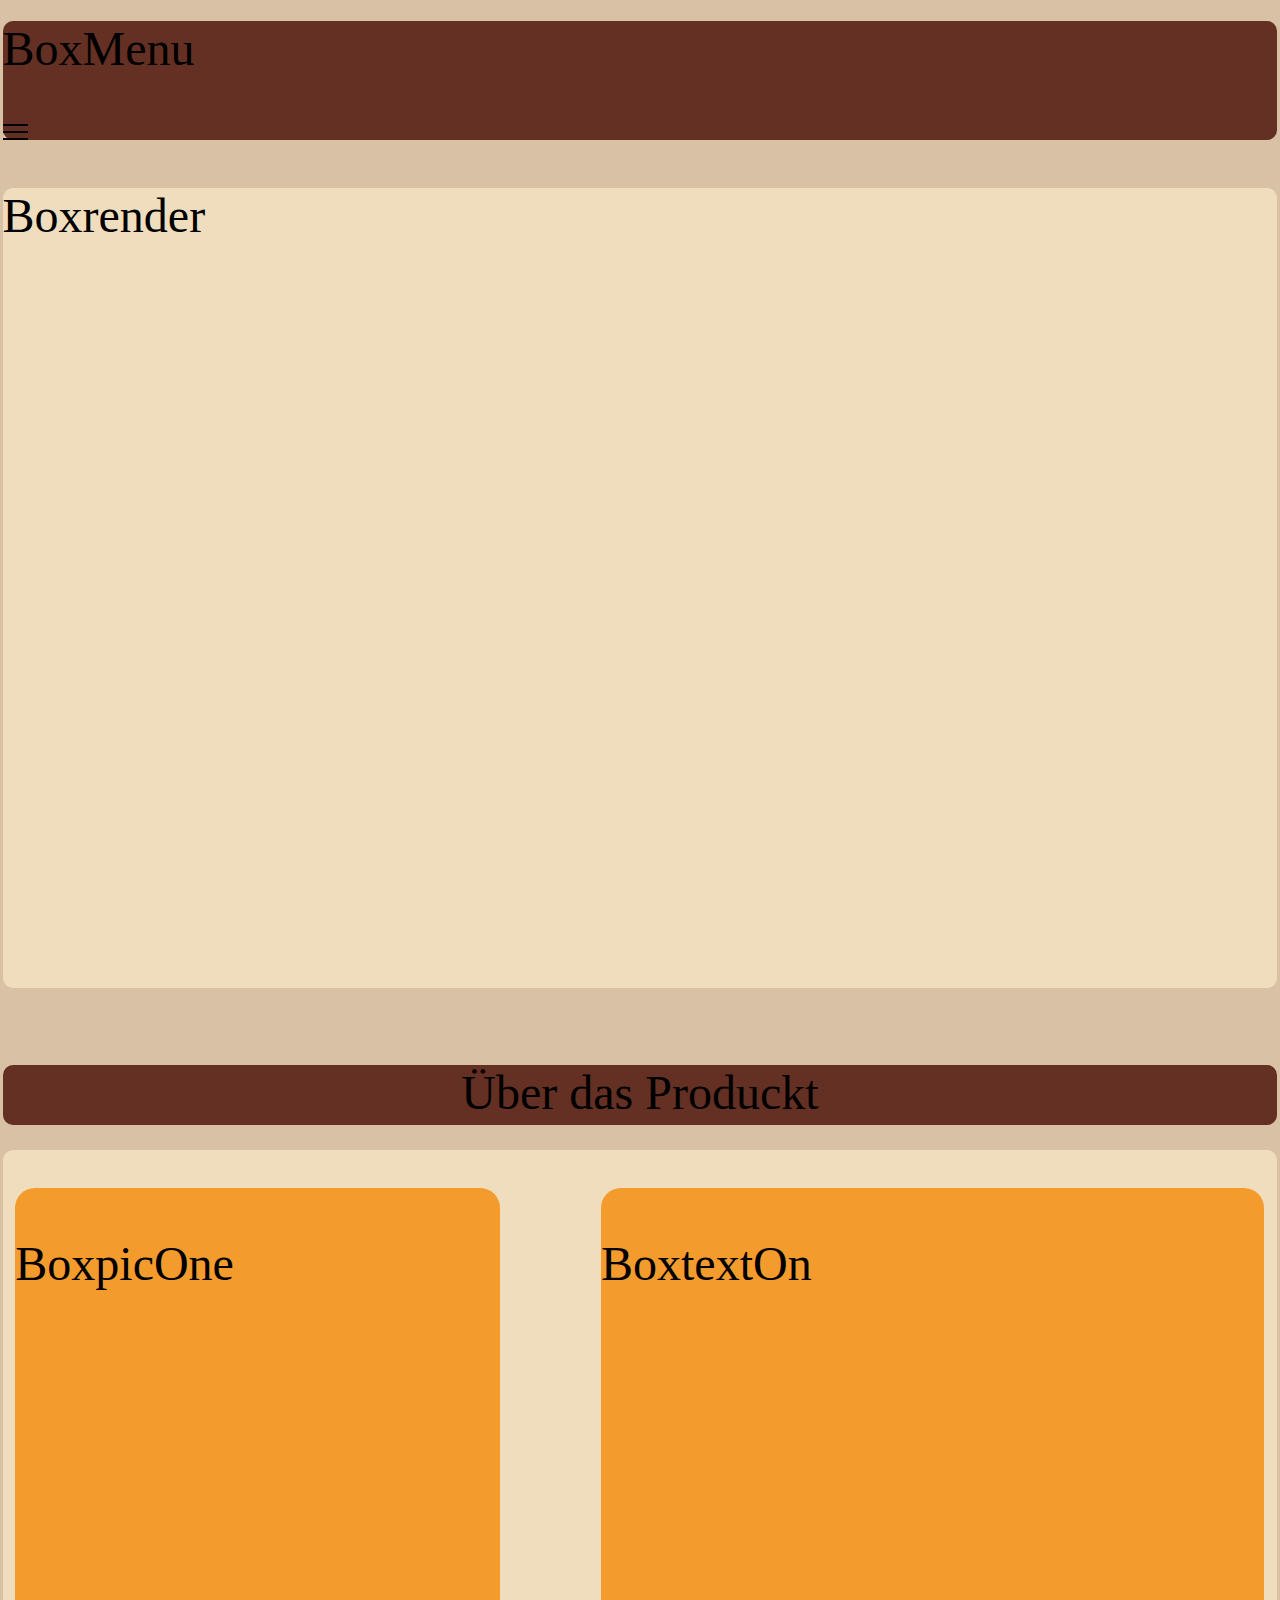
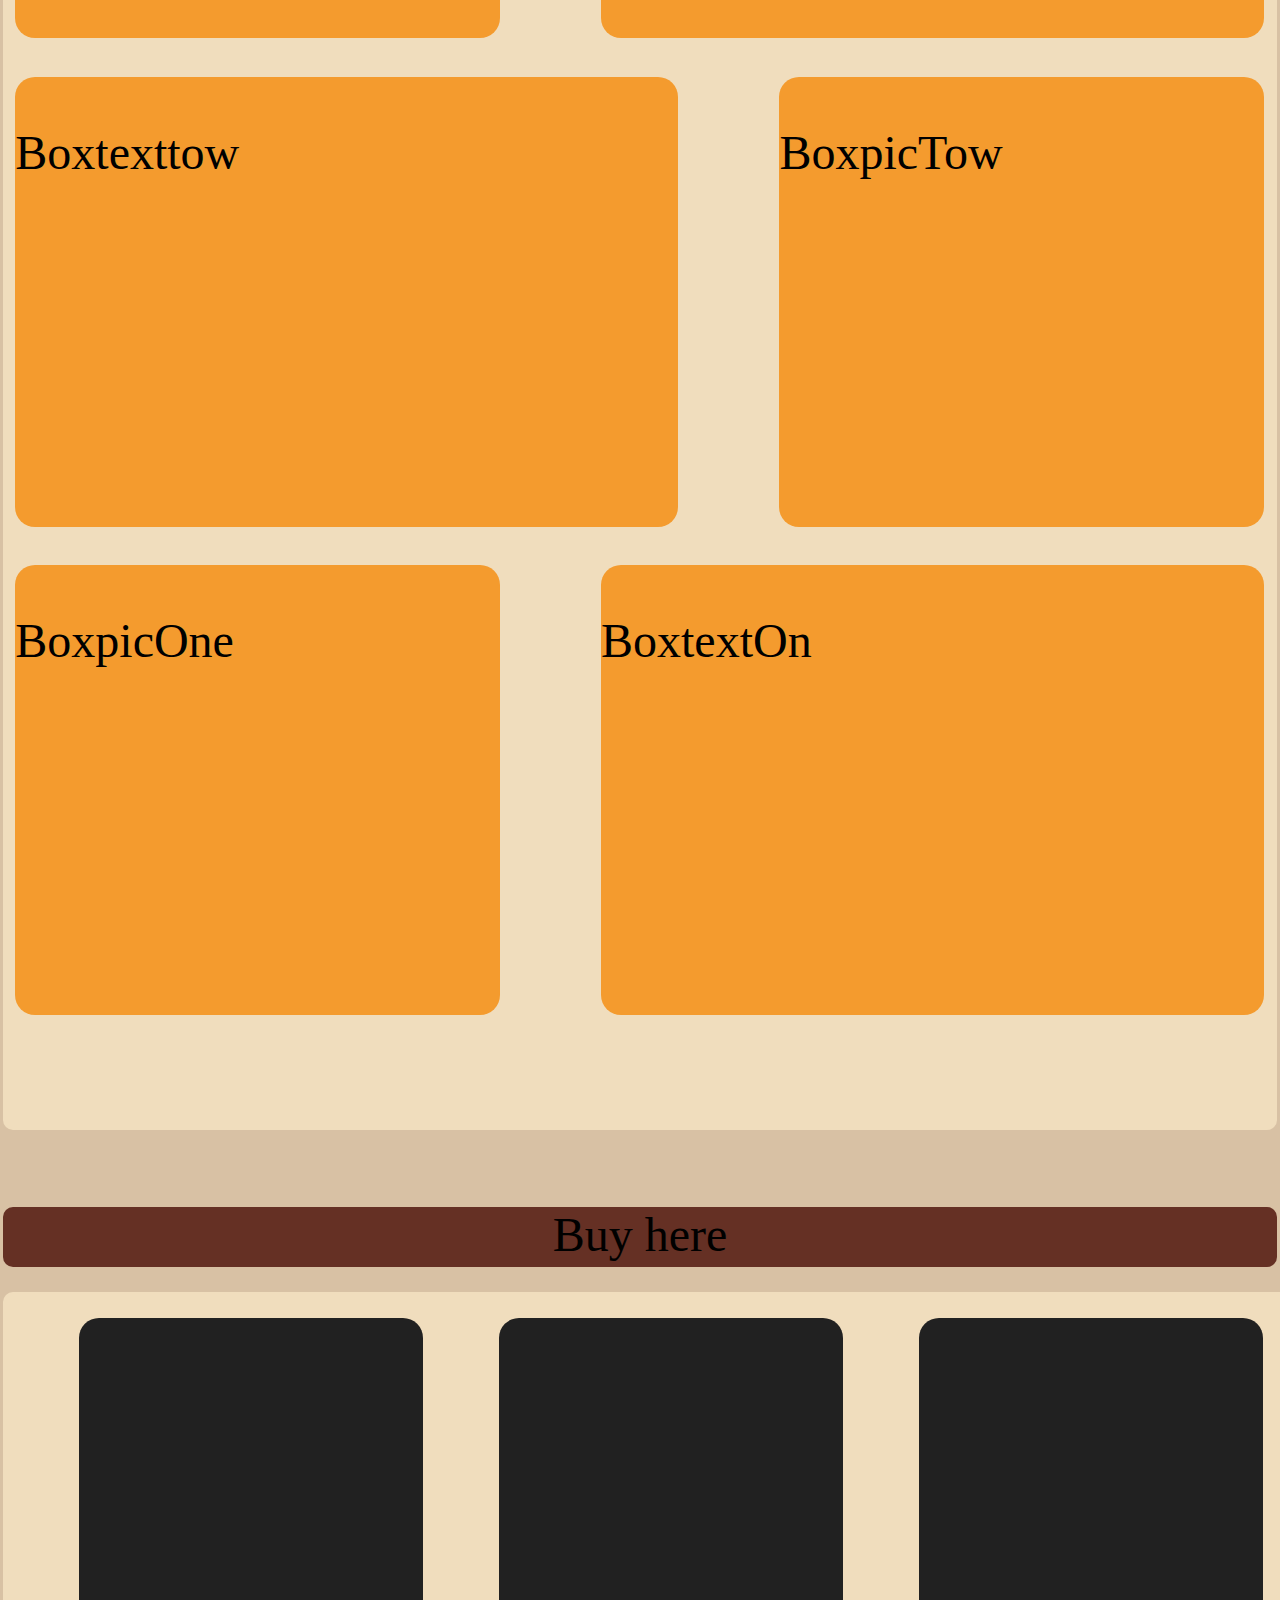
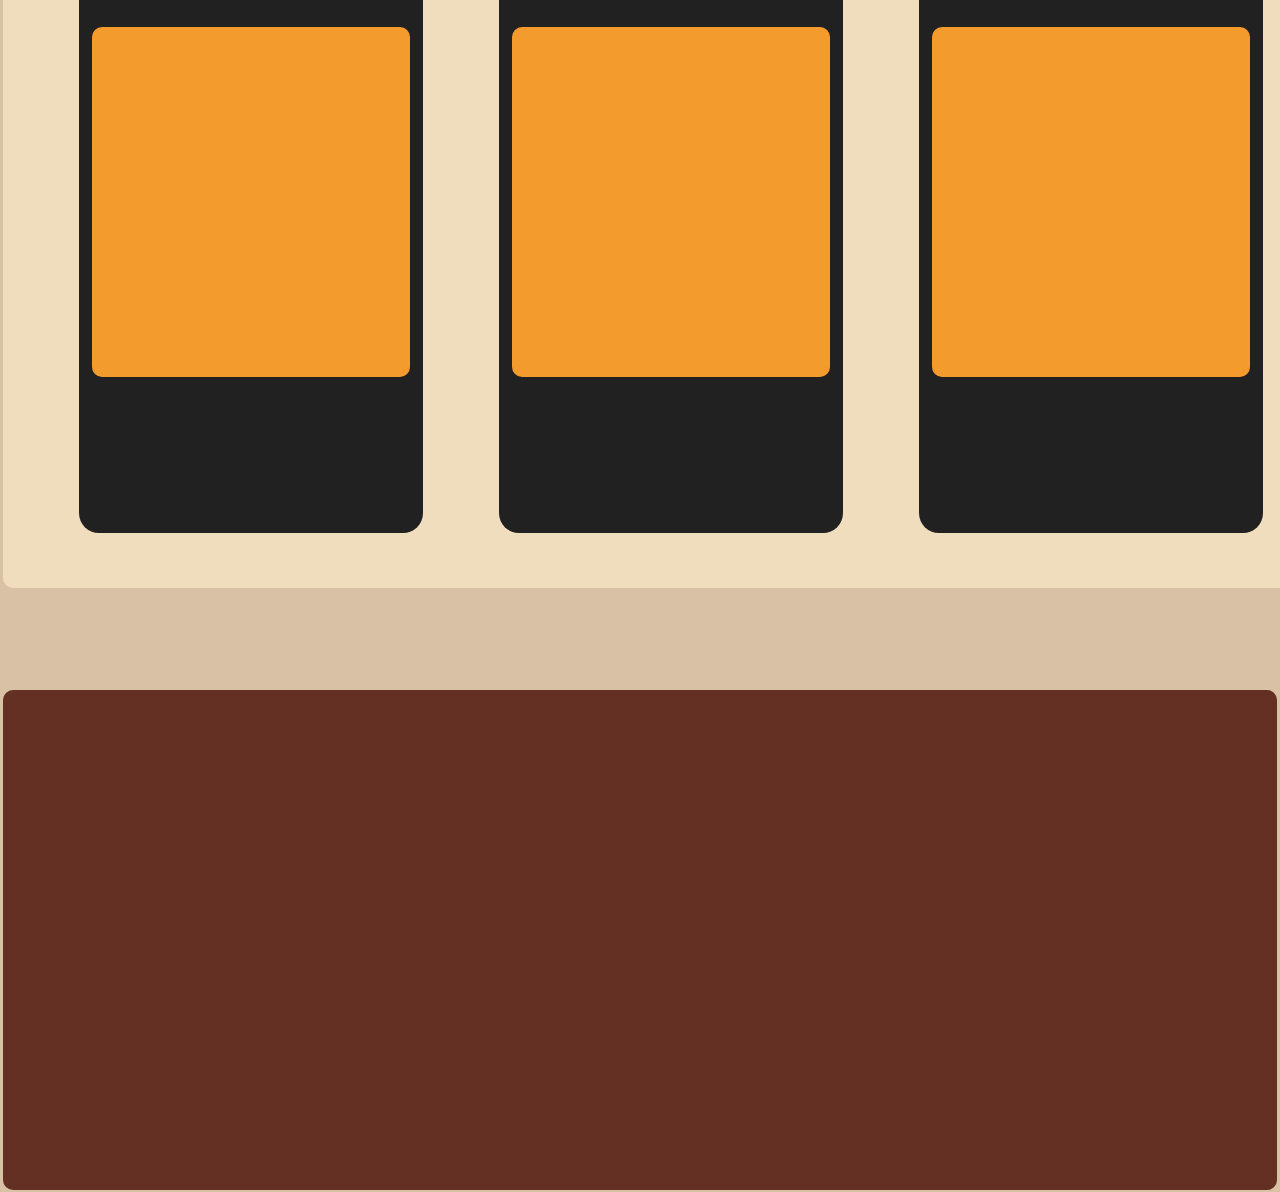
==== index.html @ 0c1a9d9f "1" ====
<!DOCTYPE html>
<html>
    <head>
        <title>Game with ME</title>
        <link rel="stylesheet" href="index.css">
    </head>
    <body>

        <div class="box" id="menu">
            <p>BoxMenu</p>
             <nav class="burger-menu">
                <div class="burger-line"></div>
                <div class="burger-line"></div>
                <div class="burger-line"></div>
             </nav>
        </div>

        <div class="box" id="render">
            <p>Boxrender</p>
        </div>

        <div class="box" id="headerBlock">
            <p>Über das Produckt</p>
        </div>

        <div class="box" id="container">
            <div class="layout" id="picOne">
                <p>BoxpicOne</p>
            </div>

            <div class="layout" id="textOne">
                <p>BoxtextOn</p>
            </div>

            <div class="layout" id="textTow">
                <p>Boxtexttow</p>
            </div>

            <div class="layout" id="picTow">
                <p>BoxpicTow</p>
            </div>

            <div class="layout" id="picOne">
                <p>BoxpicOne</p>
            </div>

            <div class="layout" id="textOne">
                <p>BoxtextOn</p>
            </div>
        </div>

        <div class="box" id="headerBlock">
            <p>Buy here</p>
        </div>

        <div class="box" id="buyBox">
            <div class="layout" id="buy">
                <div class="box" id="infosBuy"> </div>
            </div>
            
            <div class="layout" id="buy">
                <div class="box" id="infosBuy"> </div>
            </div>

            <div class="layout" id="buy">
                <div class="box" id="infosBuy"> </div>
            </div>
          
        </div>

        <div class="box" id ="footer">
            
        </div>

       
    </body>
</html>
---- index.css ----
body {
    background-color: rgb(216, 193, 164);
    margin: 0.2%;
}
/*Class*/
.box{
    font-size: 3em;
    width: 100%;
    height: 20%;
    border-radius:10px;/*abrundung*/
}

.layout{
    border-radius:20px;/*abrundung*/
    font-size: 1em;
    background-color: rgb(244, 155, 46);
    height: 450px;
    margin-left: 1%;
    margin-top: 1%;
}

.burger-menu {
    cursor: pointer;
}

.burger-line {

    margin: 5px 0;
    width: 25px;
    height: 2px;
   
    background-color: #000000;
}

/*IDS*/
#menu {/*class = box*/
    margin-top: -2.1%;
    background-color: rgb(101, 48, 36);
}

#headerBlock{/*class = box*/
    background-color: rgb(101, 48, 36);
    height: 60px;
    margin-top: 6%;
    text-align: center;
    
}


#render{/*class = box*/
    background-color: #F0DDBD;
    height: 800px;
}

#container{/*class = box*/
    margin-top: 2%;
    background-color: #F0DDBD;
    height: 1580px;
}
#picOne{ /*class = layout */
    display: inline-block;
    margin-top: 3%;
    width: 38%;
}

#textOne{/*class = layout */
    display: inline-block;
    margin-left: 7%;
    width: 52%;
}

#textTow{/*class = layout */
    display: inline-block;
    margin-top: 3%;/*passt nicht mehr ganz wenn websit kleiner */
    width: 52%;
}

#picTow{ /*class = layout */
    width: 38%;
    margin-left: 7%;
    display: inline-block;
}

#buyBox{/*class = box*/
    background-color: #F0DDBD;
    padding: 1%;
    margin-top: 2%;
    height: 870px;
}

#buy{/*class = layout*/
    width: 25%;
    margin-left: 5%;
    background-color: #212121;
    height: 790px;
    display: inline-block;
    flex-shrink: 0;/*Problem vieleicht*/
    padding: 1%;
}

#infosBuy{/*class = box*/
    margin-top: 93%;
    font-size: 1em;
    background-color: rgb(244, 155, 46);
    height: 350px;
}

#footer{
    background-color: rgb(101, 48, 36);
    font-size: 1;
    height: 500px;
    margin-top: 8%;
}
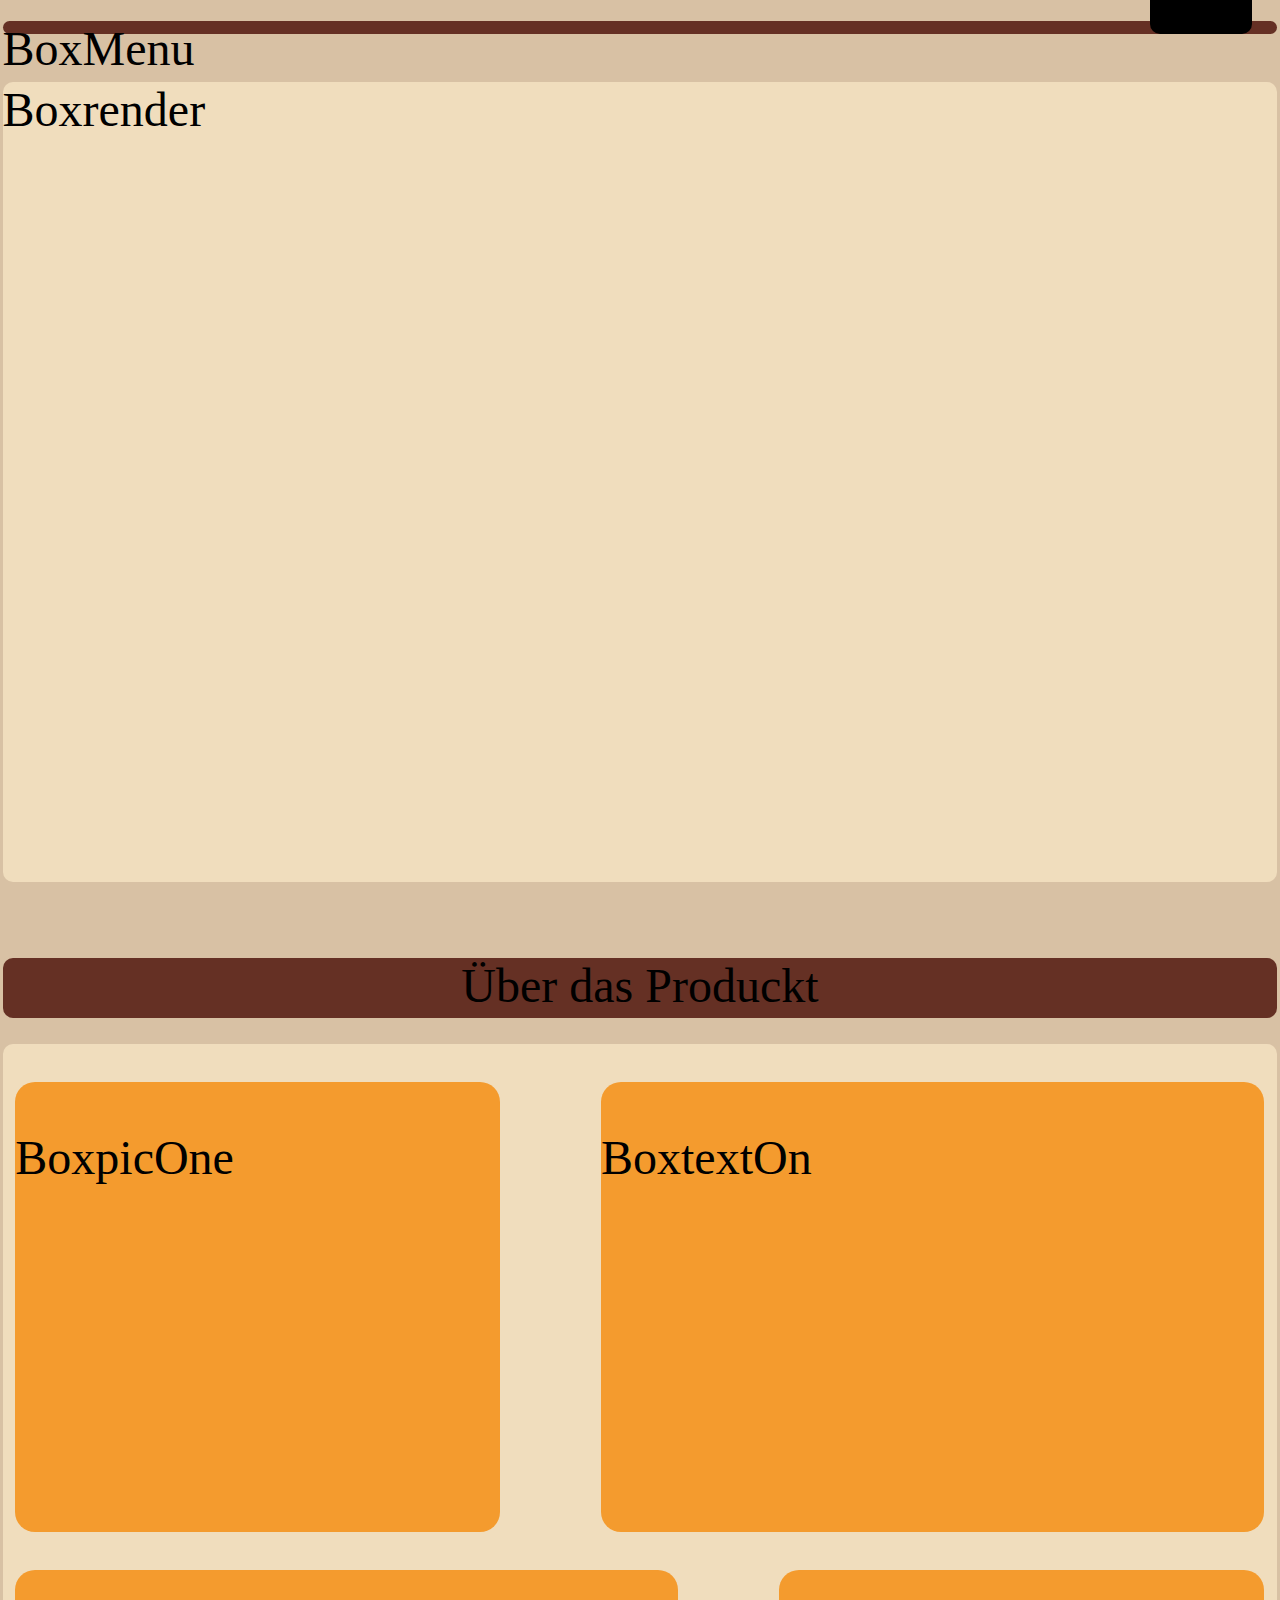
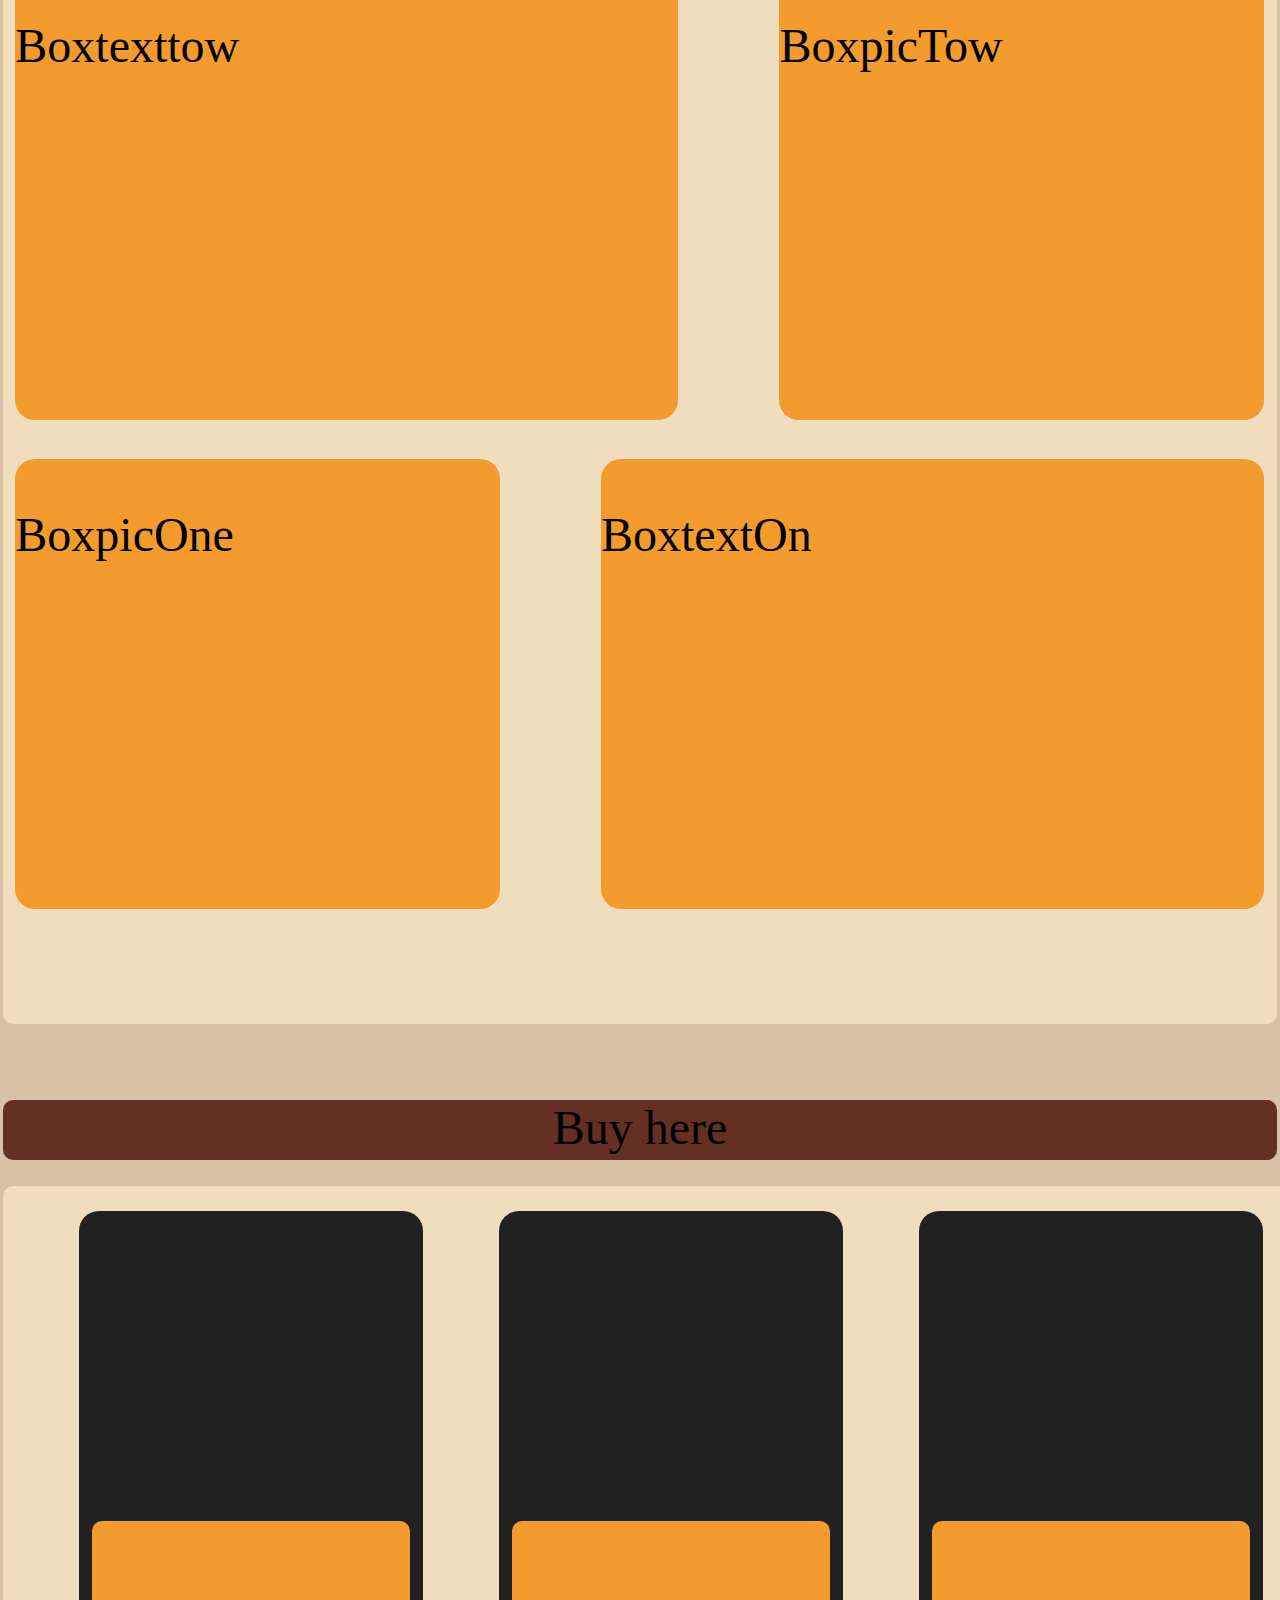
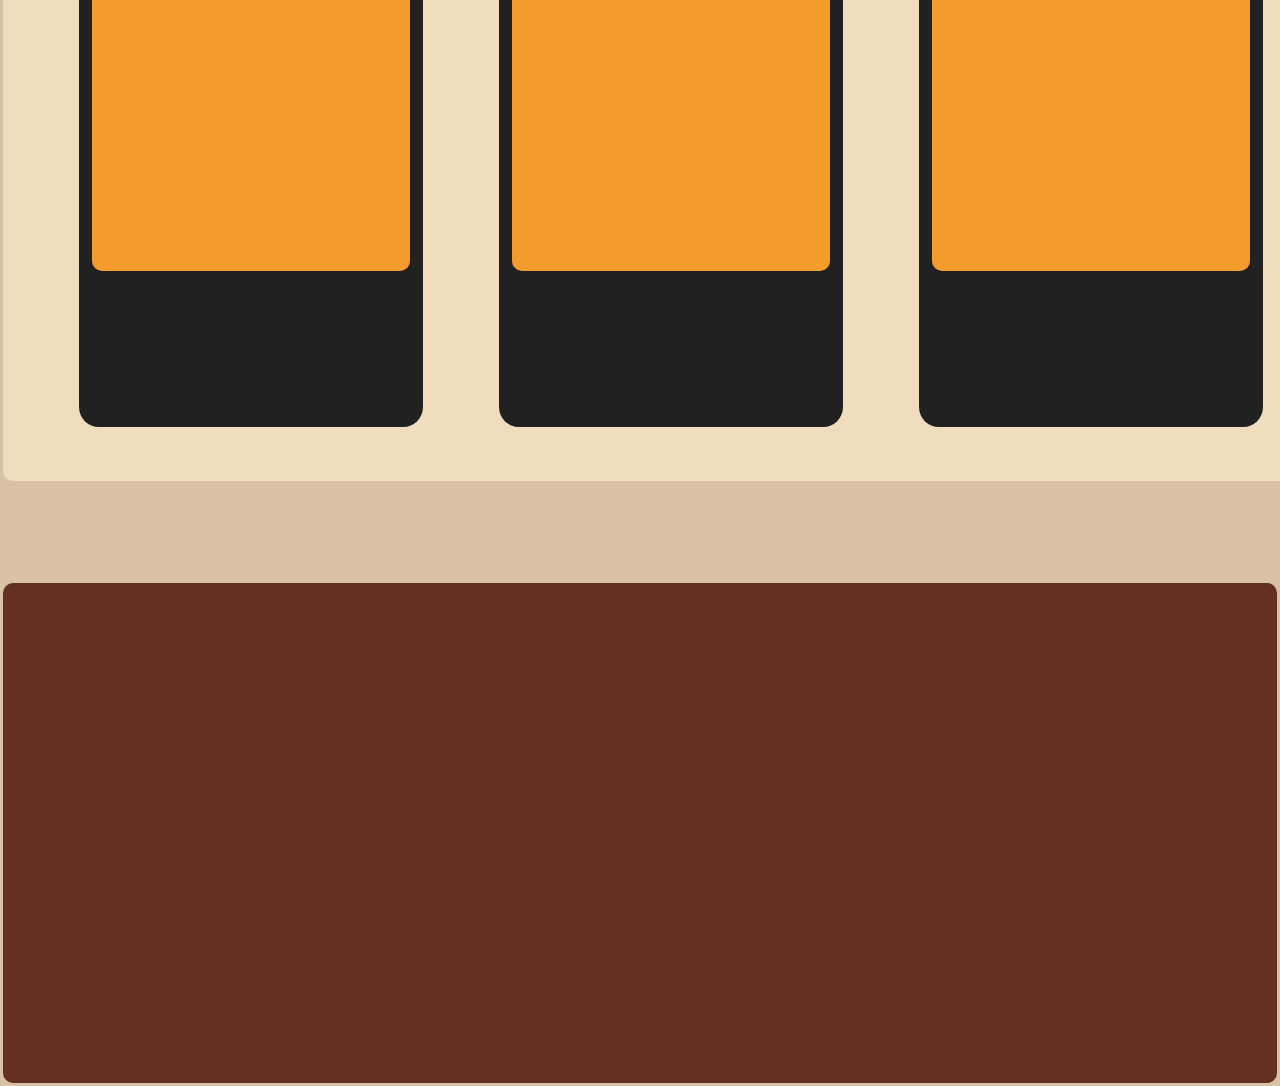
==== commit 64981022: "2" ====
--- a/index.html
+++ b/index.html
@@ -8,11 +8,7 @@
 
         <div class="box" id="menu">
             <p>BoxMenu</p>
-             <nav class="burger-menu">
-                <div class="burger-line"></div>
-                <div class="burger-line"></div>
-                <div class="burger-line"></div>
-             </nav>
+                <div class="box" id="burgermenu"></div>
         </div>
 
         <div class="box" id="render">
--- a/index.css
+++ b/index.css
@@ -19,18 +19,15 @@
     margin-top: 1%;
 }
 
-.burger-menu {
+#burgermenu {
     cursor: pointer;
+    height: 50px;
+    width: 8%;
+    margin-left: 90%;
+    margin-top: -11%;
+    background-color: black;
 }
 
-.burger-line {
-
-    margin: 5px 0;
-    width: 25px;
-    height: 2px;
-   
-    background-color: #000000;
-}
 
 /*IDS*/
 #menu {/*class = box*/
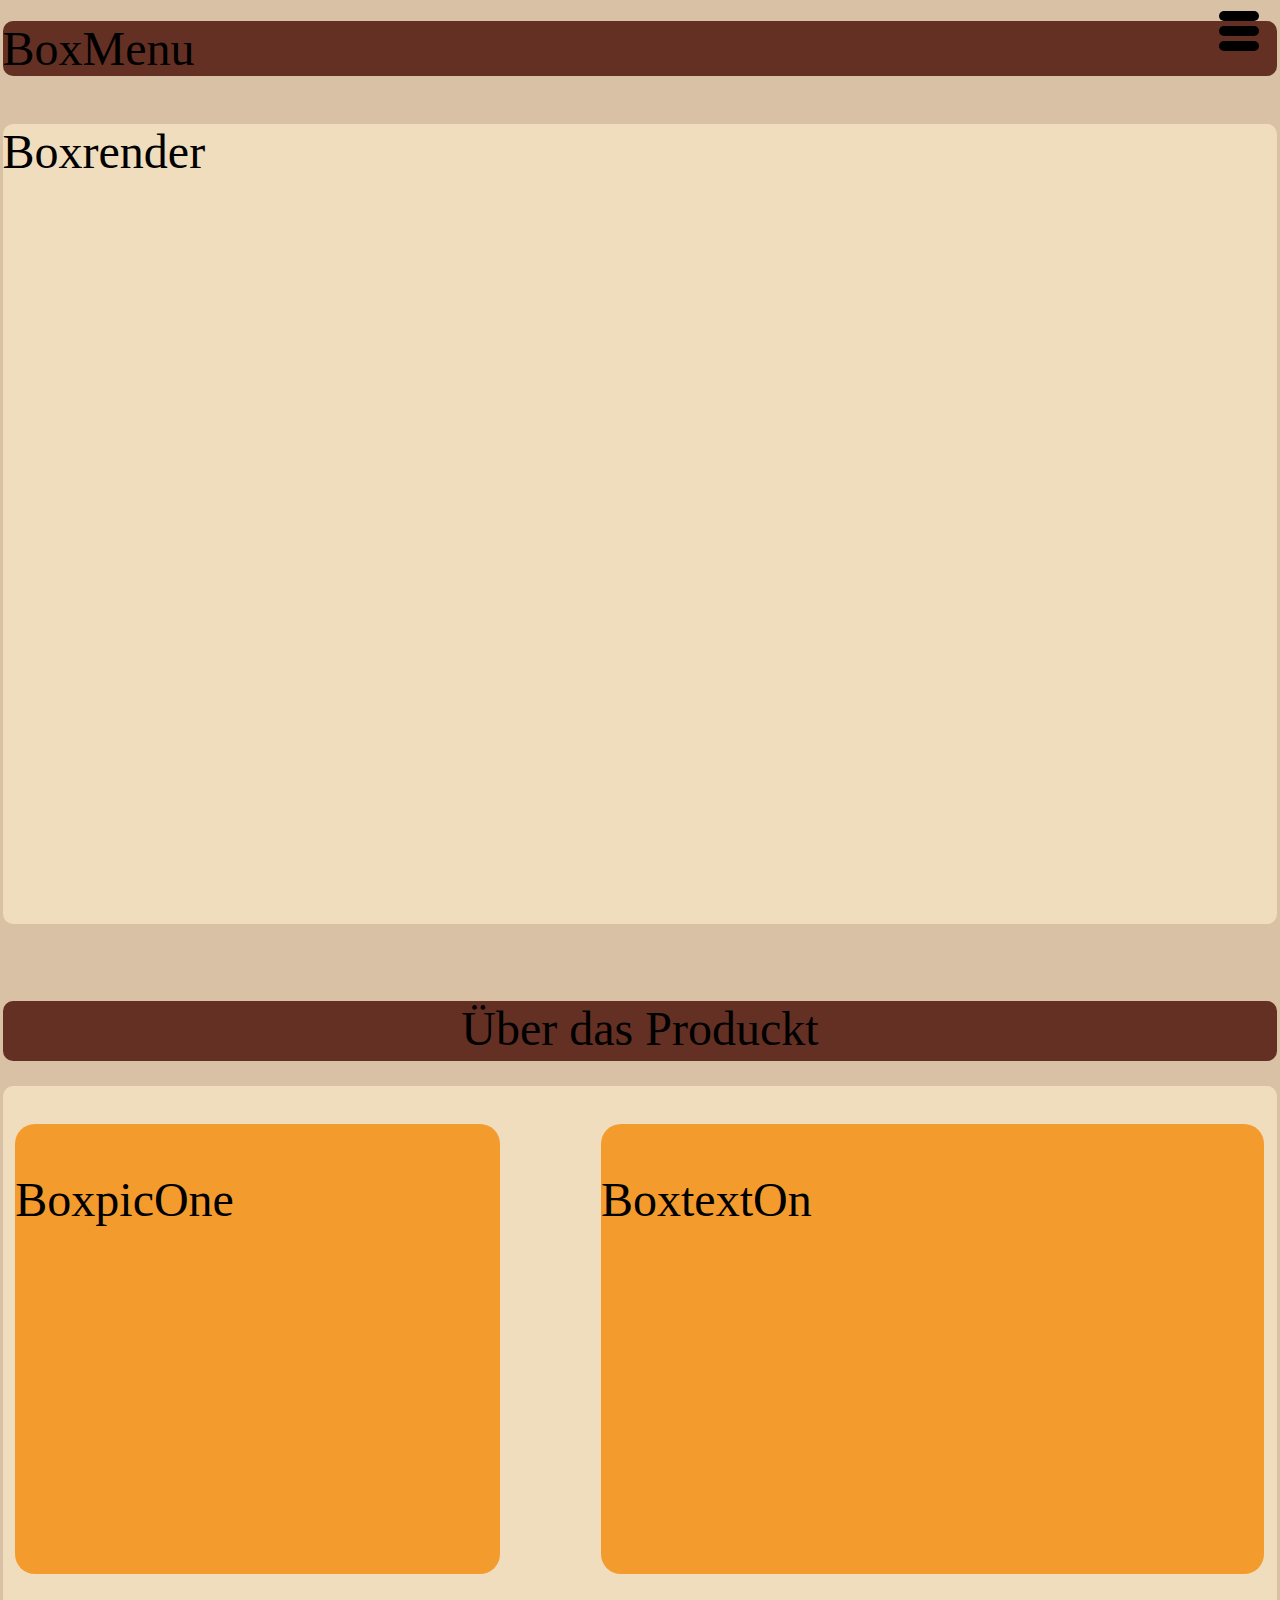
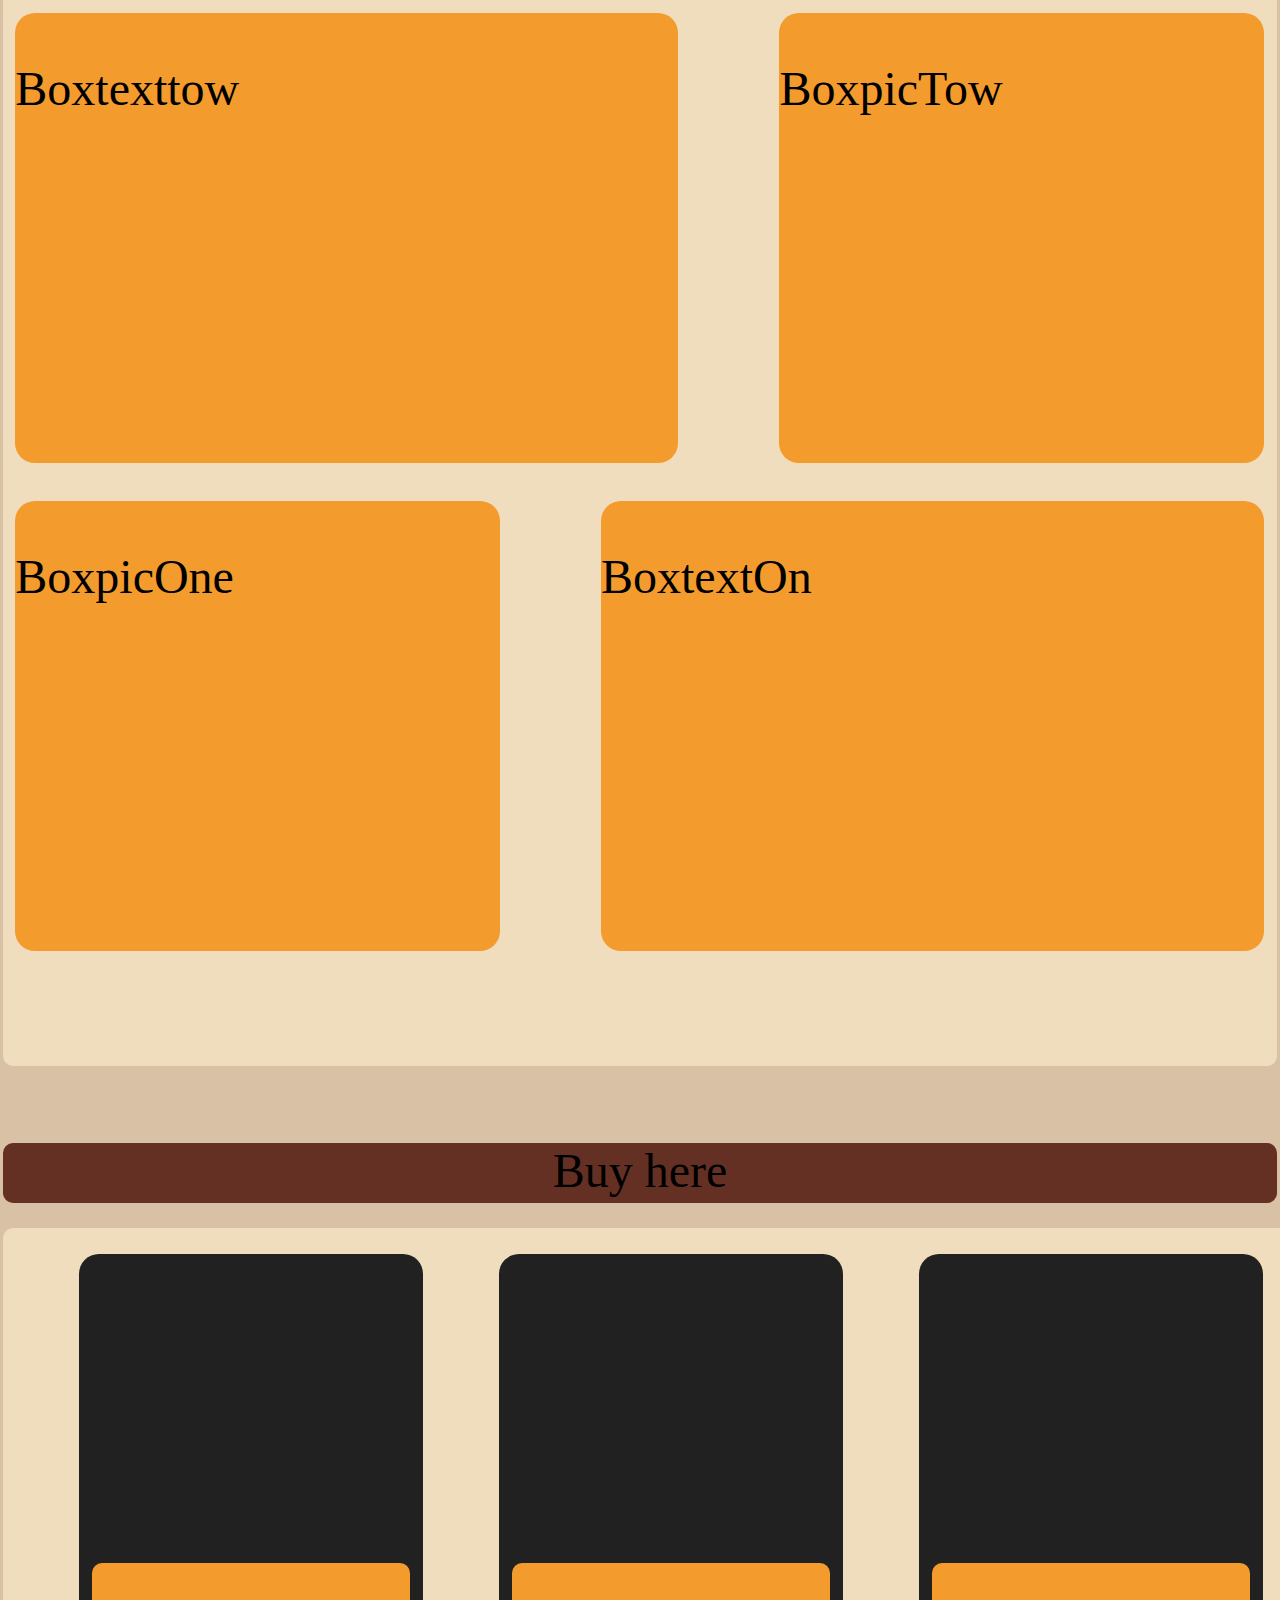
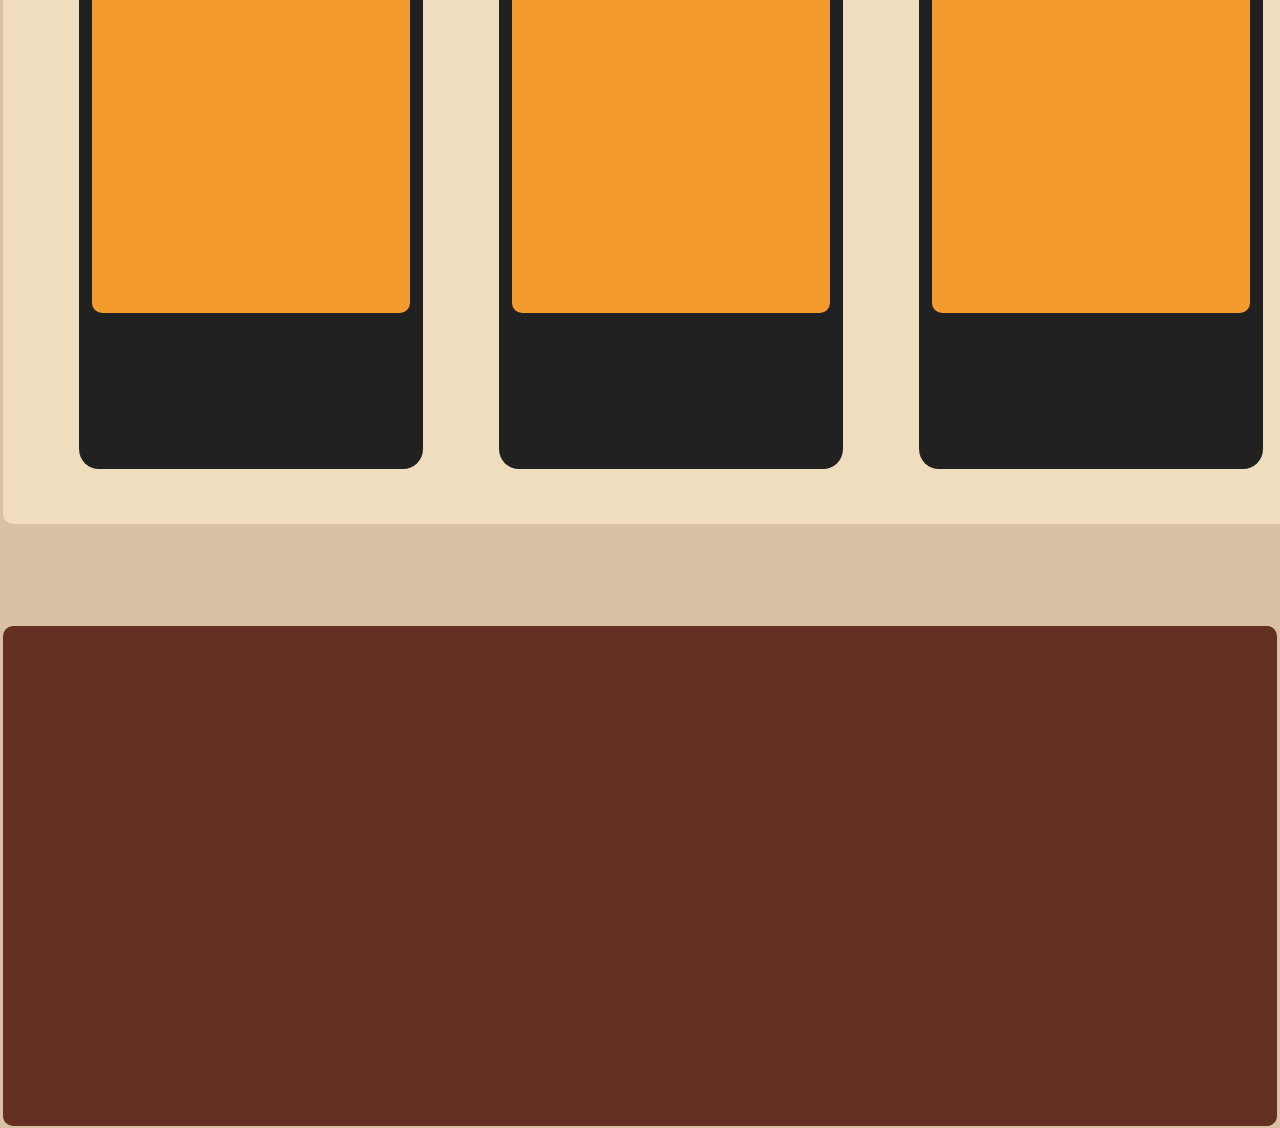
==== commit 9df4aabc: "burger menu" ====
--- a/index.html
+++ b/index.html
@@ -8,7 +8,12 @@
 
         <div class="box" id="menu">
             <p>BoxMenu</p>
-                <div class="box" id="burgermenu"></div>
+                <div class="box" id="burgermenu">
+                    <div id="burgerline"></div>
+                    <div id="burgerline"></div>
+                    <div id="burgerline"></div>
+                </div>
+                    
         </div>
 
         <div class="box" id="render">
--- a/index.css
+++ b/index.css
@@ -21,13 +21,21 @@
 
 #burgermenu {
     cursor: pointer;
-    height: 50px;
-    width: 8%;
-    margin-left: 90%;
-    margin-top: -11%;
-    background-color: black;
+    height: 60px;
+    width: 4%;
+    margin-left: 95%;
+    position: absolute;
+    top: 0.6%;
+    
 }
 
+#burgerline{
+    border-radius:12px;
+    margin-top: 10%;
+    background-color: rgb(0, 0, 0);
+    height: 10px;
+    width: 80%;
+}
 
 /*IDS*/
 #menu {/*class = box*/
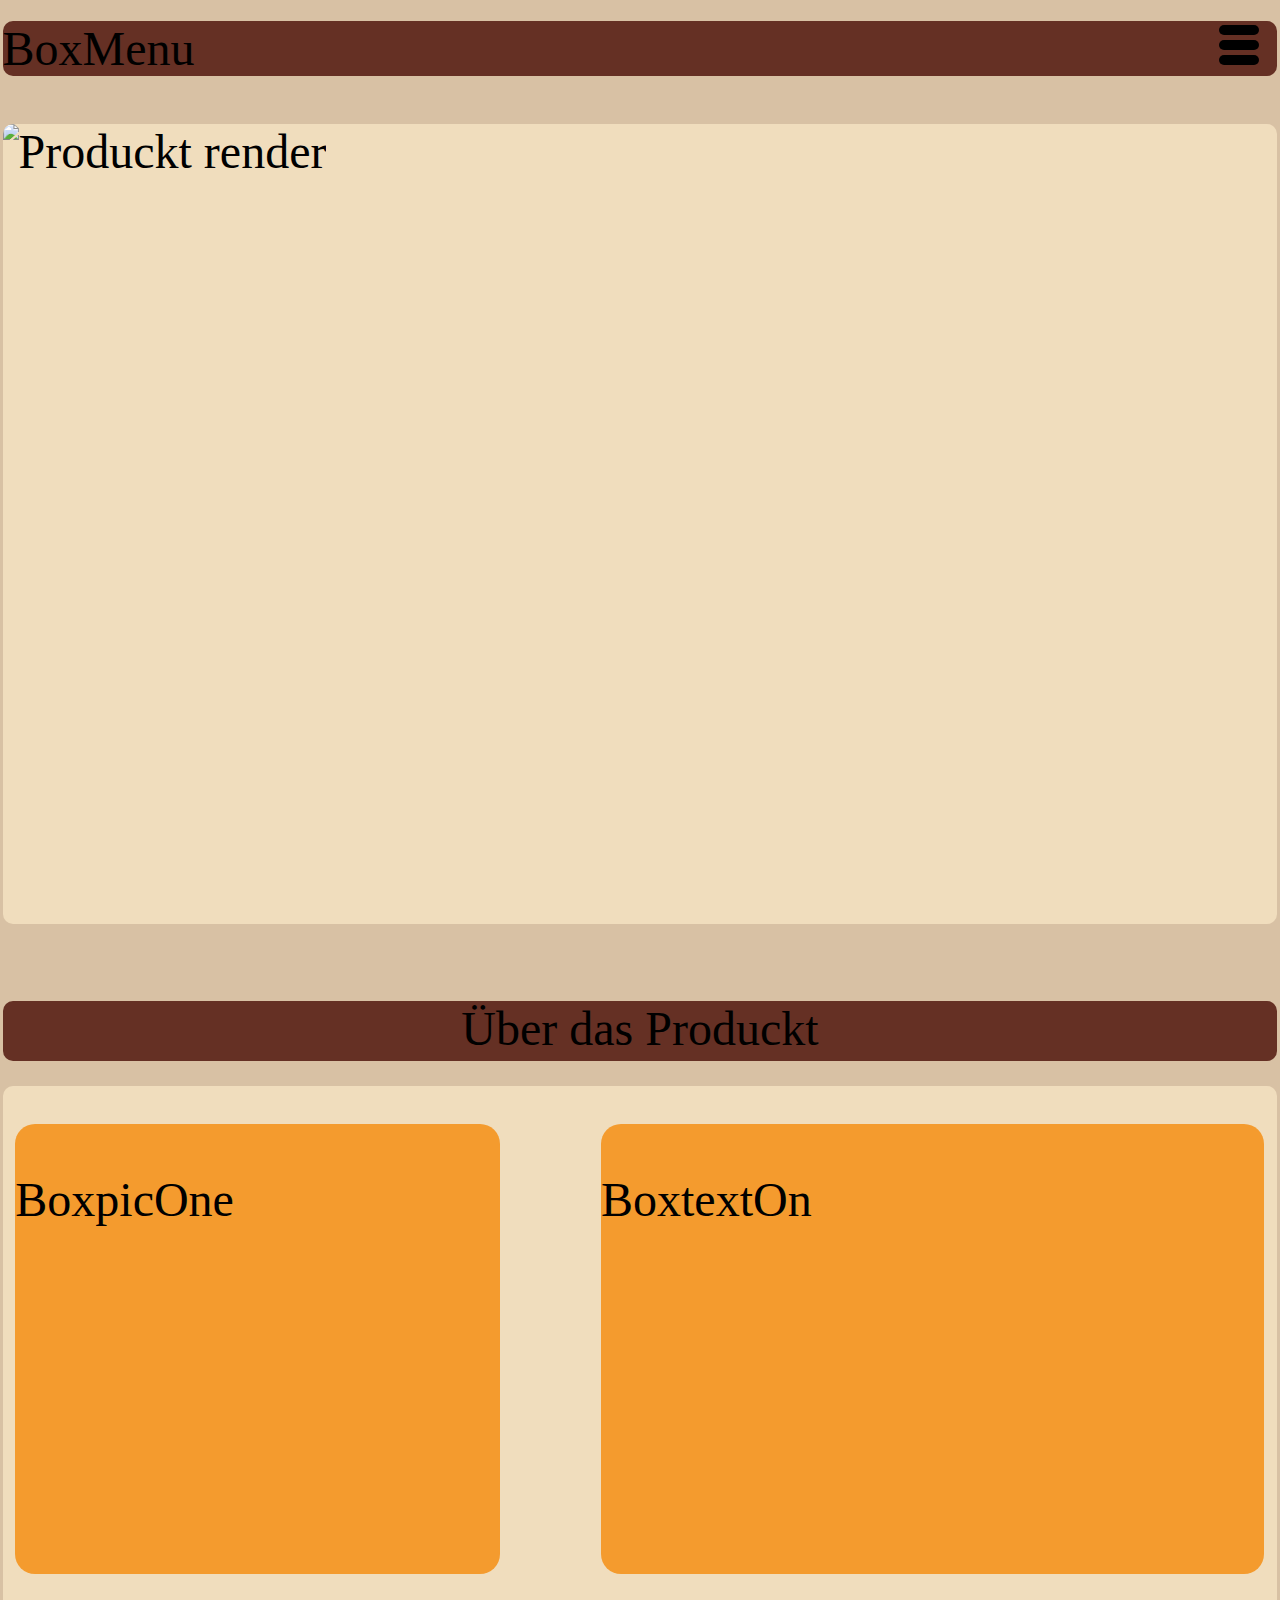
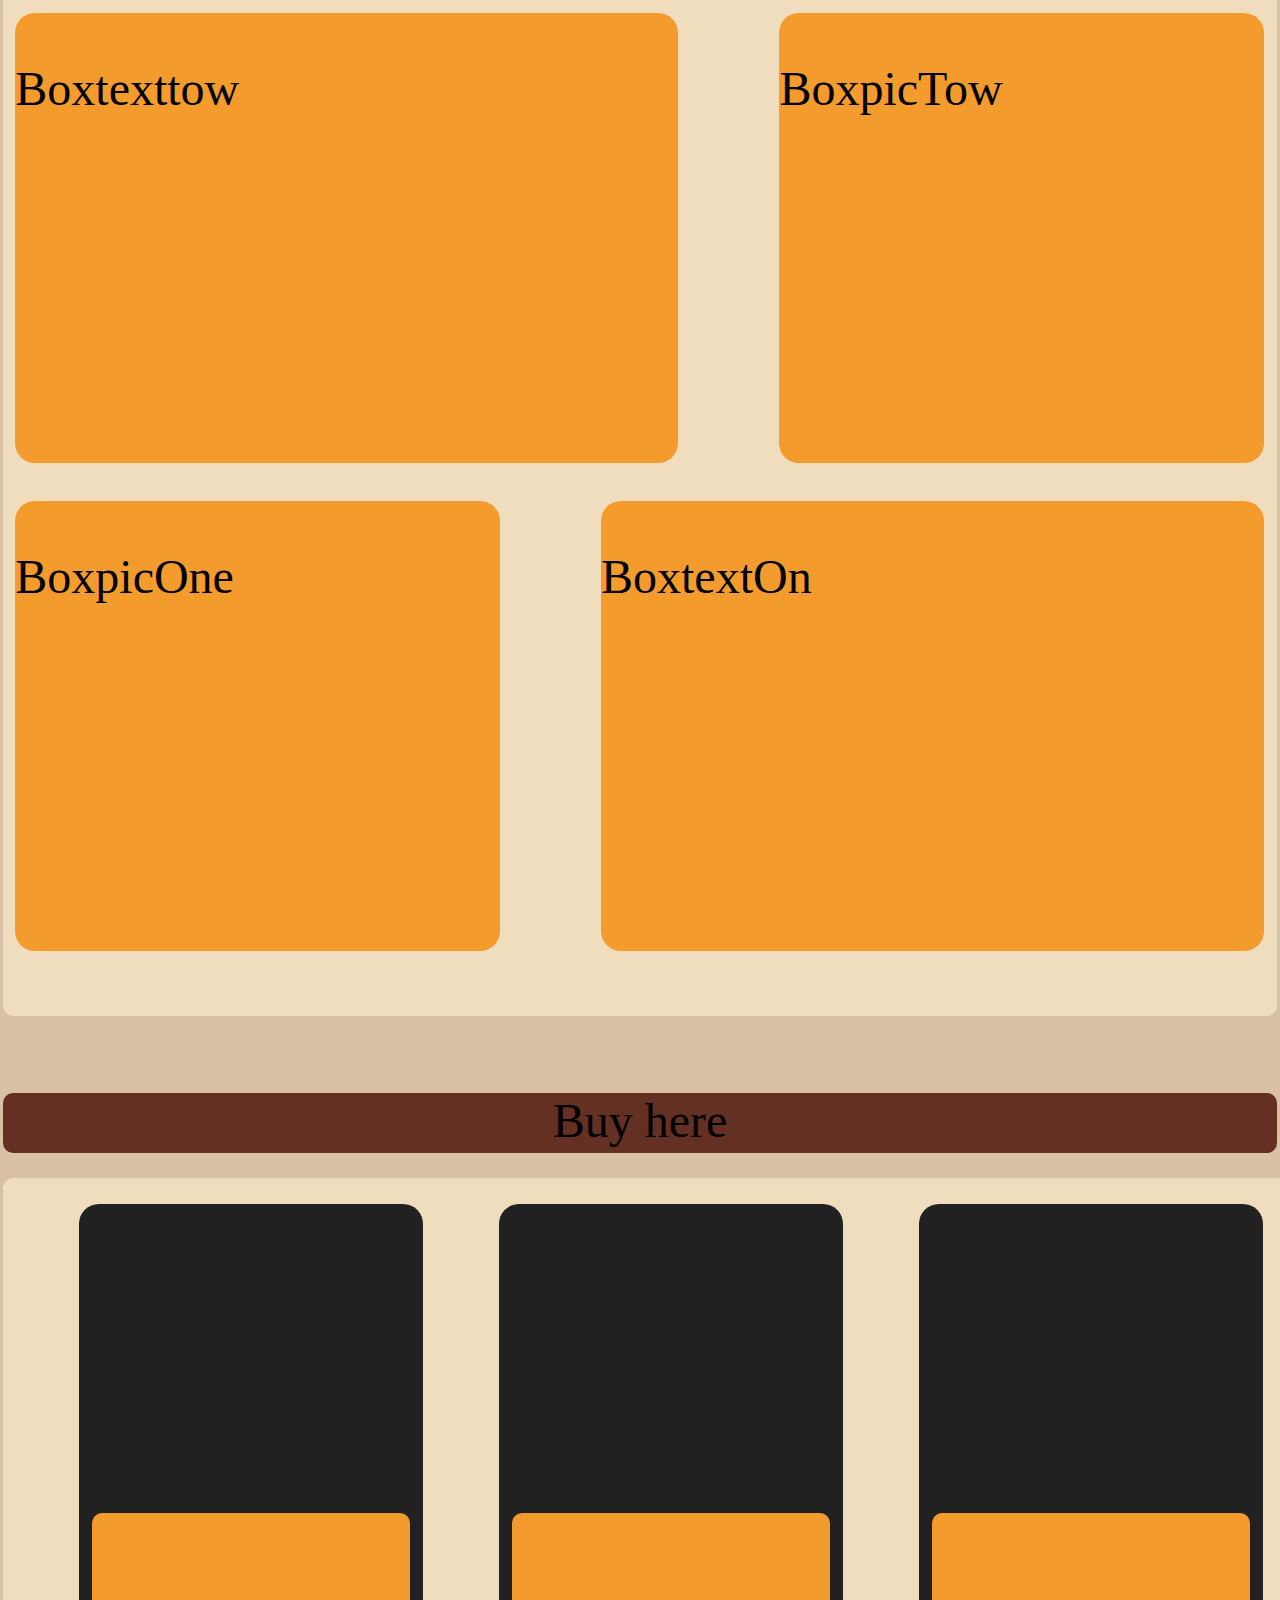
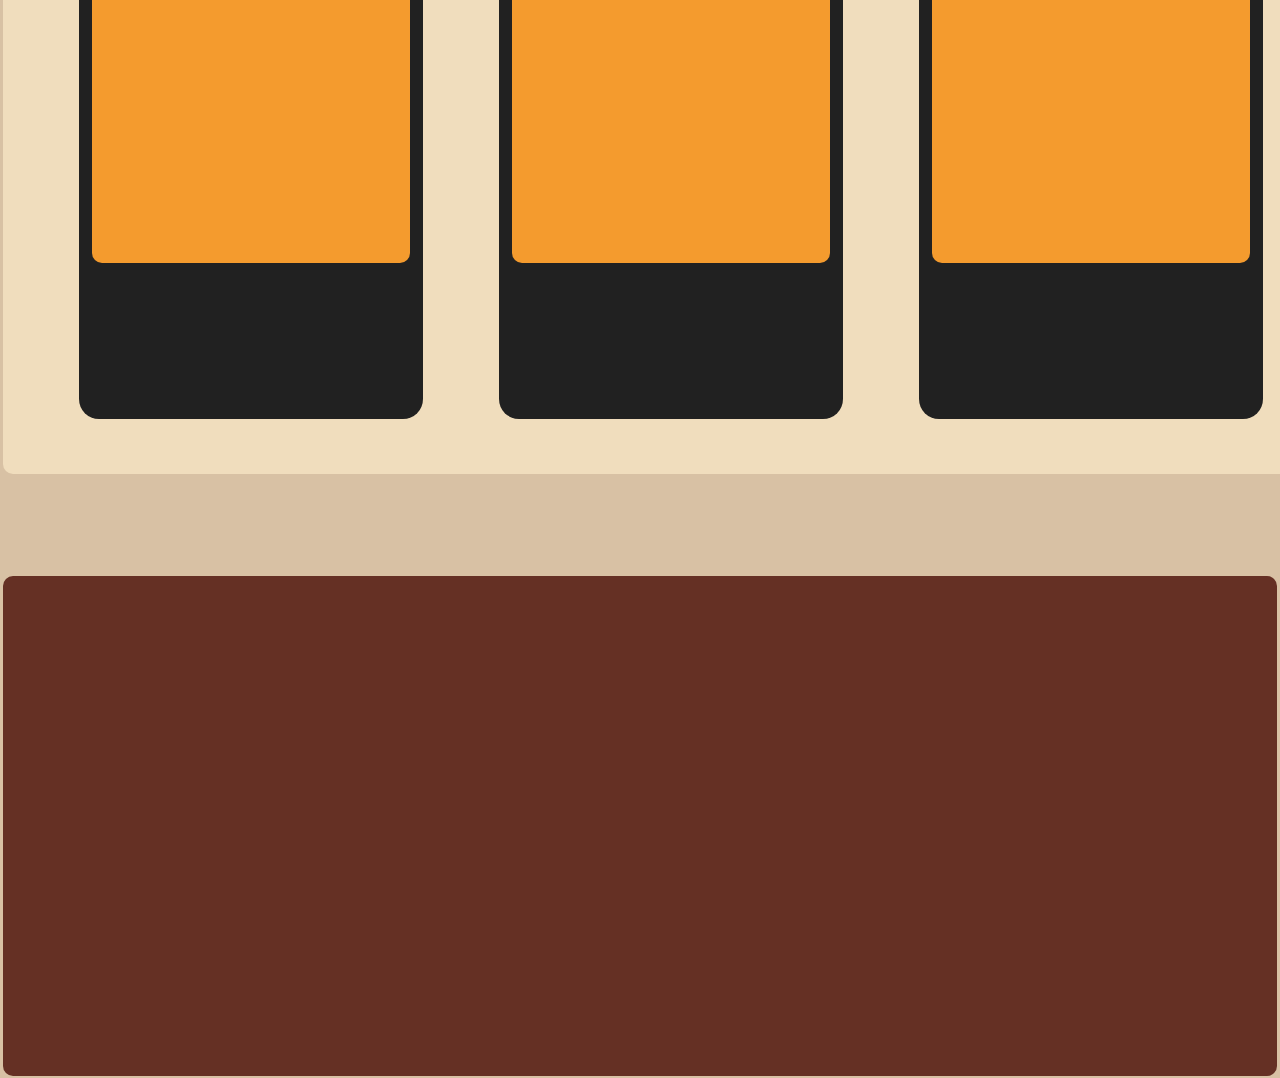
==== commit 92008ff8: "3" ====
--- a/index.html
+++ b/index.html
@@ -12,12 +12,11 @@
                     <div id="burgerline"></div>
                     <div id="burgerline"></div>
                     <div id="burgerline"></div>
-                </div>
-                    
+                </div> 
         </div>
 
         <div class="box" id="render">
-            <p>Boxrender</p>
+            <img class="img-01" src="images\P04.png" alt="Produckt render">
         </div>
 
         <div class="box" id="headerBlock">
--- a/index.css
+++ b/index.css
@@ -19,13 +19,18 @@
     margin-top: 1%;
 }
 
+.img-01{
+    width: 100%;
+    height: 800px;
+}
+
 #burgermenu {
     cursor: pointer;
     height: 60px;
     width: 4%;
     margin-left: 95%;
     position: absolute;
-    top: 0.6%;
+    top: 2.2%;
     
 }
 
@@ -55,12 +60,13 @@
 #render{/*class = box*/
     background-color: #F0DDBD;
     height: 800px;
+    overflow: hidden;
 }
 
 #container{/*class = box*/
     margin-top: 2%;
     background-color: #F0DDBD;
-    height: 1580px;
+    height: 1530px;
 }
 #picOne{ /*class = layout */
     display: inline-block;
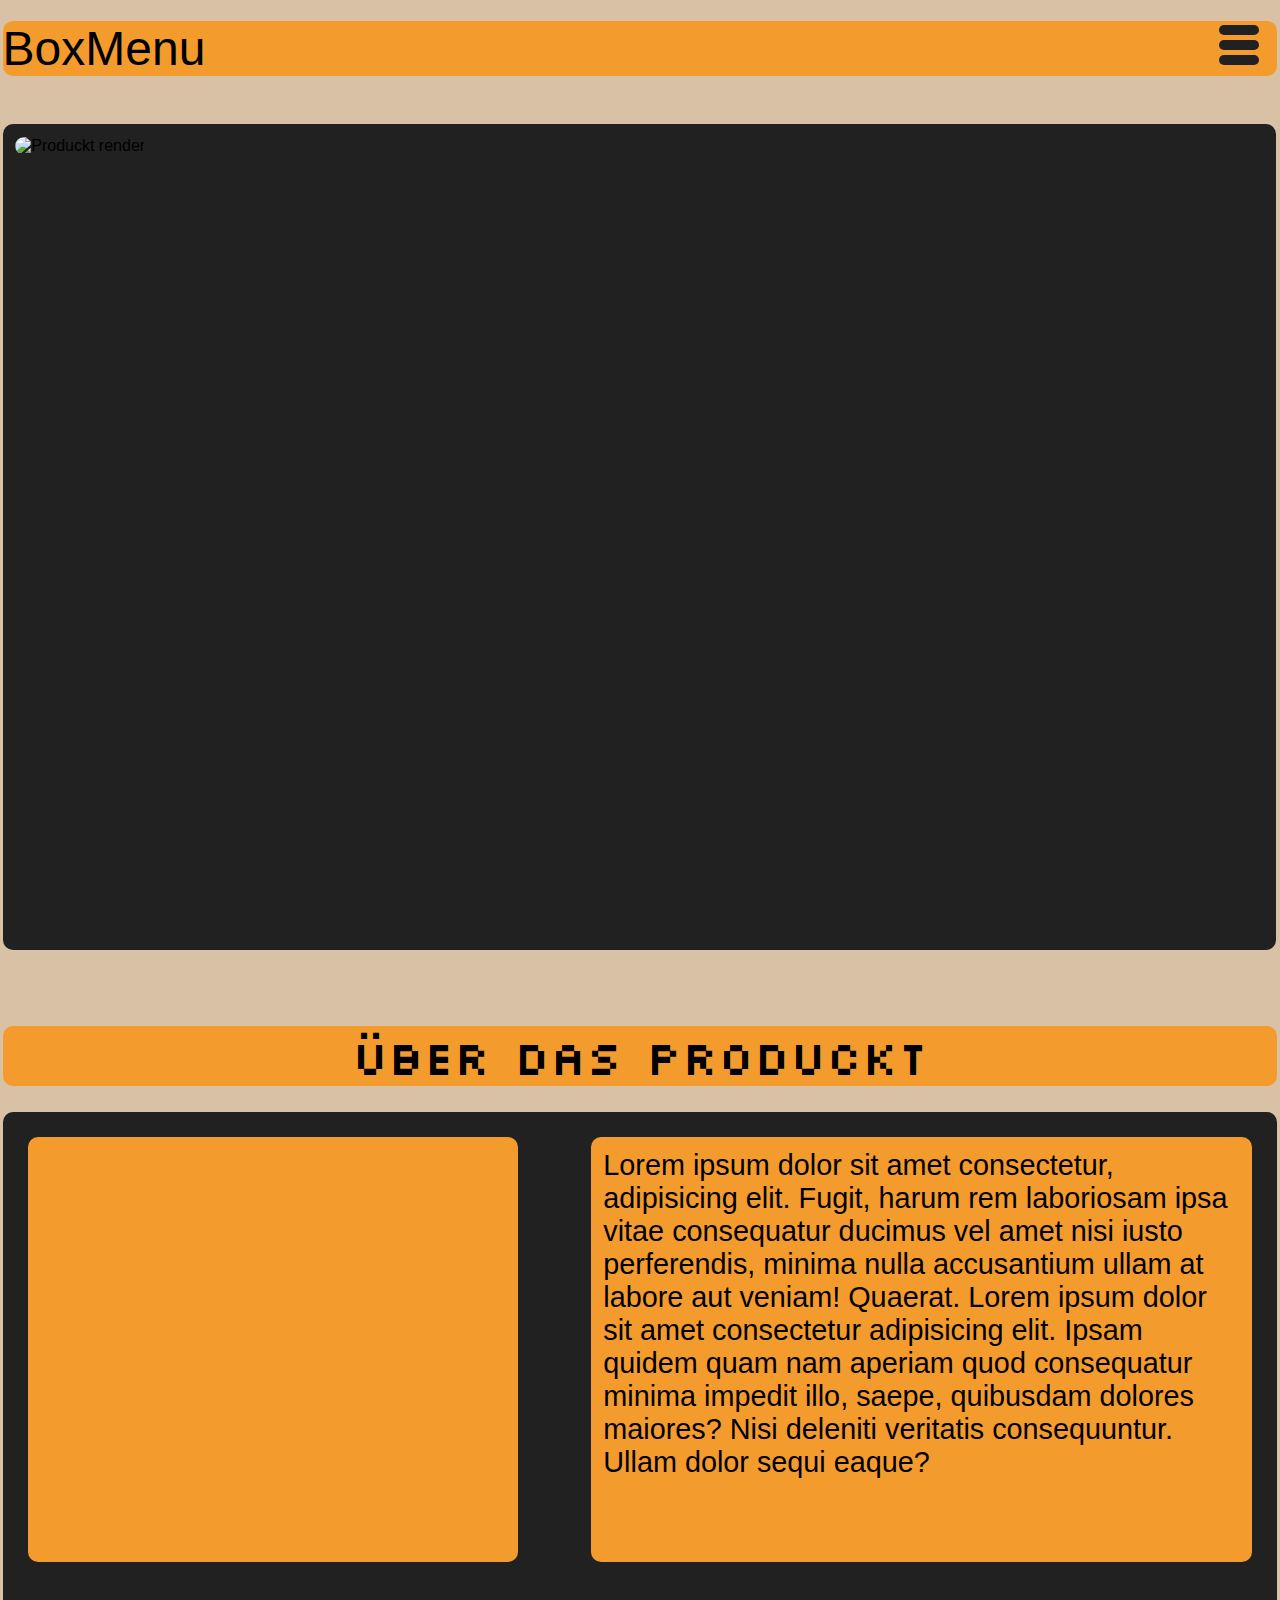
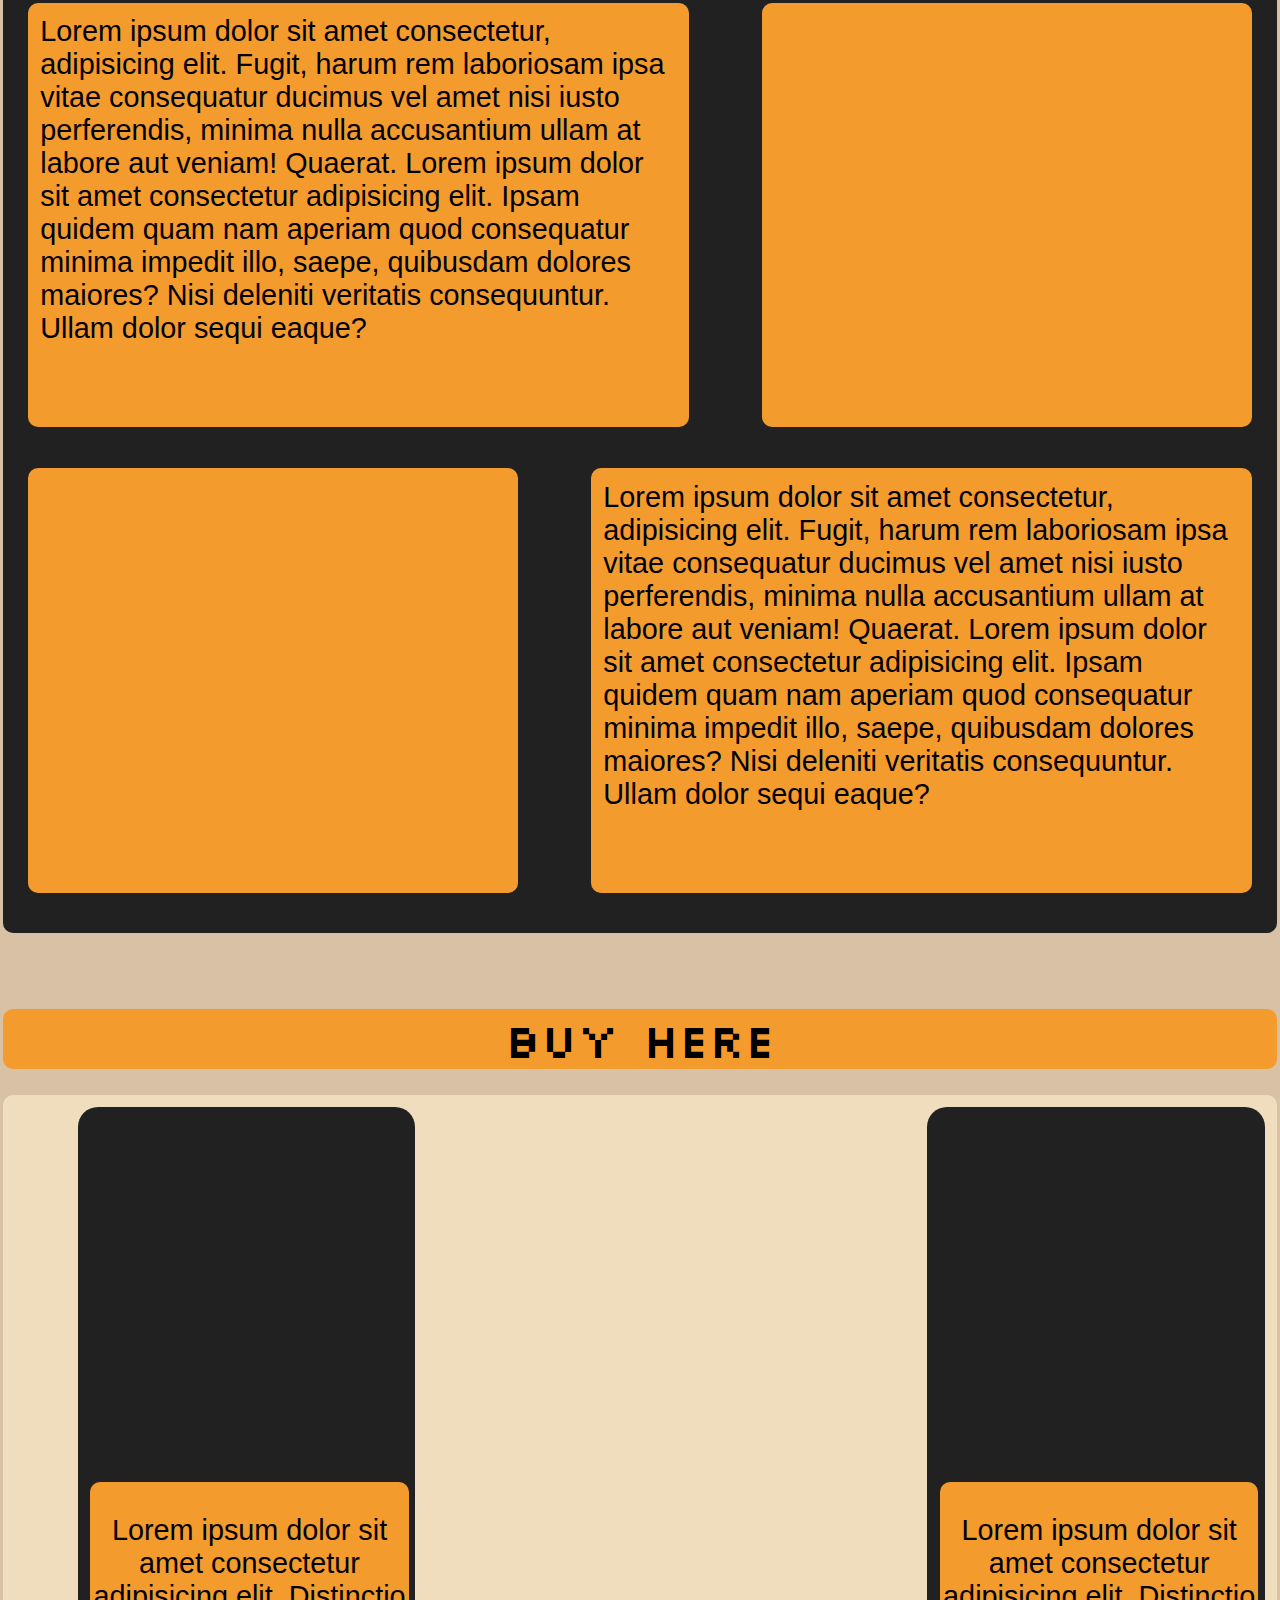
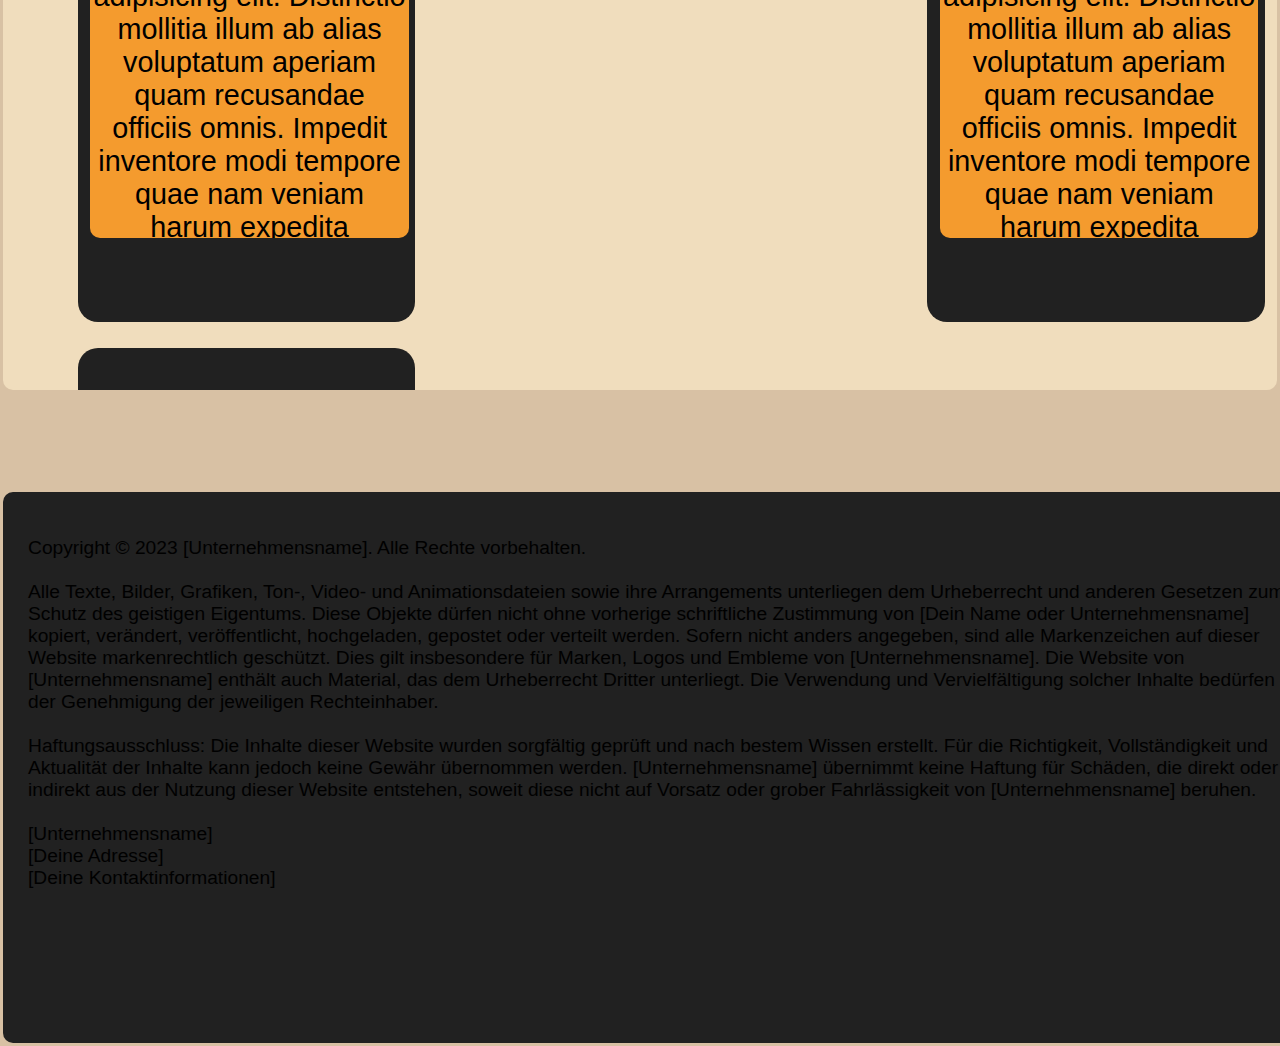
==== commit eae9467c: "5" ====
--- a/index.html
+++ b/index.html
@@ -3,6 +3,7 @@
     <head>
         <title>Game with ME</title>
         <link rel="stylesheet" href="index.css">
+        <link href="https://fonts.googleapis.com/css2?family=Silkscreen&display=swap" rel="stylesheet">
     </head>
     <body>
 
@@ -19,57 +20,67 @@
             <img class="img-01" src="images\P04.png" alt="Produckt render">
         </div>
 
-        <div class="box" id="headerBlock">
+        <div class="box" id="überBlocke">
             <p>Über das Produckt</p>
         </div>
 
-        <div class="box" id="container">
-            <div class="layout" id="picOne">
-                <p>BoxpicOne</p>
-            </div>
-
-            <div class="layout" id="textOne">
-                <p>BoxtextOn</p>
-            </div>
-
-            <div class="layout" id="textTow">
-                <p>Boxtexttow</p>
-            </div>
-
-            <div class="layout" id="picTow">
-                <p>BoxpicTow</p>
-            </div>
-
-            <div class="layout" id="picOne">
-                <p>BoxpicOne</p>
-            </div>
-
-            <div class="layout" id="textOne">
-                <p>BoxtextOn</p>
-            </div>
+        <div class="container">
+            <div class="box" id="picOne"></div>
+            <div class="box" id="textOne">Lorem ipsum dolor sit amet consectetur, adipisicing elit. Fugit, harum rem laboriosam ipsa vitae consequatur ducimus vel amet nisi iusto perferendis, minima nulla accusantium ullam at labore aut veniam! Quaerat. Lorem ipsum dolor sit amet consectetur adipisicing elit. Ipsam quidem quam nam aperiam quod consequatur minima impedit illo, saepe, quibusdam dolores maiores? Nisi deleniti veritatis consequuntur. Ullam dolor sequi eaque?</div>
+            <div class="box" id="textOne">Lorem ipsum dolor sit amet consectetur, adipisicing elit. Fugit, harum rem laboriosam ipsa vitae consequatur ducimus vel amet nisi iusto perferendis, minima nulla accusantium ullam at labore aut veniam! Quaerat. Lorem ipsum dolor sit amet consectetur adipisicing elit. Ipsam quidem quam nam aperiam quod consequatur minima impedit illo, saepe, quibusdam dolores maiores? Nisi deleniti veritatis consequuntur. Ullam dolor sequi eaque?</div>
+            <div class="box" id="picOne"></div>
+            <div class="box" id="picOne"></div>
+            <div class="box" id="textOne">Lorem ipsum dolor sit amet consectetur, adipisicing elit. Fugit, harum rem laboriosam ipsa vitae consequatur ducimus vel amet nisi iusto perferendis, minima nulla accusantium ullam at labore aut veniam! Quaerat. Lorem ipsum dolor sit amet consectetur adipisicing elit. Ipsam quidem quam nam aperiam quod consequatur minima impedit illo, saepe, quibusdam dolores maiores? Nisi deleniti veritatis consequuntur. Ullam dolor sequi eaque?</div>
         </div>
 
-        <div class="box" id="headerBlock">
+        <div class="box" id="überBlocke">
             <p>Buy here</p>
         </div>
 
-        <div class="box" id="buyBox">
+        <div class="container" id="buyBox">
             <div class="layout" id="buy">
-                <div class="box" id="infosBuy"> </div>
+                <div class="box" id="infosBuy"> 
+                    <p>Lorem ipsum dolor sit amet consectetur adipisicing elit. Distinctio mollitia illum ab alias voluptatum aperiam quam recusandae officiis omnis. Impedit inventore modi tempore quae nam veniam harum expedita doloremque error?</p>
+                </div>
             </div>
             
             <div class="layout" id="buy">
-                <div class="box" id="infosBuy"> </div>
+                <div class="box" id="infosBuy"> 
+                    <p>Lorem ipsum dolor sit amet consectetur adipisicing elit. Distinctio mollitia illum ab alias voluptatum aperiam quam recusandae officiis omnis. Impedit inventore modi tempore quae nam veniam harum expedita doloremque error?</p>
+                </div>
             </div>
 
             <div class="layout" id="buy">
-                <div class="box" id="infosBuy"> </div>
+                <div class="box" id="infosBuy"> 
+                    <p>Lorem ipsum dolor sit amet consectetur adipisicing elit. Distinctio mollitia illum ab alias voluptatum aperiam quam recusandae officiis omnis. Impedit inventore modi tempore quae nam veniam harum expedita doloremque error?</p>
+                </div>
             </div>
           
         </div>
 
         <div class="box" id ="footer">
-            
+            <p>Copyright © 2023 [Unternehmensname]. Alle Rechte vorbehalten.
+                <br>
+                <br>
+                Alle Texte, Bilder, Grafiken, Ton-, Video- und Animationsdateien sowie ihre Arrangements unterliegen dem Urheberrecht und anderen Gesetzen zum Schutz des geistigen Eigentums. Diese Objekte dürfen nicht ohne vorherige schriftliche Zustimmung von [Dein Name oder Unternehmensname] kopiert, verändert, veröffentlicht, hochgeladen, gepostet oder verteilt werden.
+                
+                Sofern nicht anders angegeben, sind alle Markenzeichen auf dieser Website markenrechtlich geschützt. Dies gilt insbesondere für Marken, Logos und Embleme von [Unternehmensname].
+                
+                Die Website von [Unternehmensname] enthält auch Material, das dem Urheberrecht Dritter unterliegt. Die Verwendung und Vervielfältigung solcher Inhalte bedürfen der Genehmigung der jeweiligen Rechteinhaber.
+                <br>
+                <br>
+                Haftungsausschluss:
+                Die Inhalte dieser Website wurden sorgfältig geprüft und nach bestem Wissen erstellt. Für die Richtigkeit, Vollständigkeit und Aktualität der Inhalte kann jedoch keine Gewähr übernommen werden.
+                [Unternehmensname] übernimmt keine Haftung für Schäden, die direkt oder indirekt aus der Nutzung dieser Website entstehen, soweit diese nicht auf Vorsatz oder grober Fahrlässigkeit von [Unternehmensname] beruhen.
+                <br>
+                <br>
+                [Unternehmensname]
+                <br>
+                [Deine Adresse]
+                <br>
+                [Deine Kontaktinformationen]
+                
+            </p>
         </div>
 
        
--- a/index.css
+++ b/index.css
@@ -4,10 +4,13 @@
 }
 /*Class*/
 .box{
-    font-size: 3em;
+    
     width: 100%;
     height: 20%;
     border-radius:10px;/*abrundung*/
+    margin-right: 1%;
+    font-family: sans-serif;
+    font-weight:50%;
 }
 
 .layout{
@@ -22,6 +25,7 @@
 .img-01{
     width: 100%;
     height: 800px;
+    border-radius:10px;
 }
 
 #burgermenu {
@@ -37,7 +41,7 @@
 #burgerline{
     border-radius:12px;
     margin-top: 10%;
-    background-color: rgb(0, 0, 0);
+    background-color: #212121;
     height: 10px;
     width: 80%;
 }
@@ -45,58 +49,78 @@
 /*IDS*/
 #menu {/*class = box*/
     margin-top: -2.1%;
-    background-color: rgb(101, 48, 36);
+    background-color: rgb(244, 155, 46);
+    font-size: 3em;
 }
 
-#headerBlock{/*class = box*/
-    background-color: rgb(101, 48, 36);
+#überBlocke{/*class = box*/
+    background-color: rgb(244, 155, 46);
     height: 60px;
     margin-top: 6%;
     text-align: center;
-    
+    font-size: 3em;
+    font-family:"Silkscreen";
+}
+
+#render{/*class = box*/
+    background-color: #212121;
+    height: 800px;
+    overflow: hidden;
+    padding: 1%;
+    width: 97.9%;
 }
 
 
-#render{/*class = box*/
-    background-color: #F0DDBD;
-    height: 800px;
+
+
+
+.container{/*class = box*/
+    margin-top: 2%;
+    background-color: #212121;
+    height: 1370px;
+    font-size: 1.8em;
+    border-radius:10px;
+    padding: 2%;
+
+    display: flex;
+    justify-content: space-between;/*platz zwischen den blocken */
+    flex-wrap: wrap;/*wenn kein platz mehr neue reihe */
+    align-content: start;
+    column-gap: 1em;
+    row-gap: 3%;
+    
+}
+#picOne{ /*class = layout */
+    margin-top: 0%;
+    margin: 0%;
+    padding: 1%;
+    width: 38%;
+    height: 400px;
+    background-color: rgb(244, 155, 46);
+}
+
+#textOne{/*class = layout */
+    margin-top: 0%;
+    margin: 0%;
+    padding: 1%;
+    width: 52%;
+    height: 400px;
+    background-color: rgb(244, 155, 46);
     overflow: hidden;
 }
 
-#container{/*class = box*/
-    margin-top: 2%;
-    background-color: #F0DDBD;
-    height: 1530px;
-}
-#picOne{ /*class = layout */
-    display: inline-block;
-    margin-top: 3%;
-    width: 38%;
-}
 
-#textOne{/*class = layout */
-    display: inline-block;
-    margin-left: 7%;
-    width: 52%;
-}
 
-#textTow{/*class = layout */
-    display: inline-block;
-    margin-top: 3%;/*passt nicht mehr ganz wenn websit kleiner */
-    width: 52%;
-}
 
-#picTow{ /*class = layout */
-    width: 38%;
-    margin-left: 7%;
-    display: inline-block;
-}
 
-#buyBox{/*class = box*/
+
+#buyBox{/*class = box                             muss noch richtig aussehen bei kleiner machungen*/
     background-color: #F0DDBD;
     padding: 1%;
     margin-top: 2%;
     height: 870px;
+    overflow-x:scroll;
+    overflow-y: hidden;
 }
 
 #buy{/*class = layout*/
@@ -104,21 +128,35 @@
     margin-left: 5%;
     background-color: #212121;
     height: 790px;
-    display: inline-block;
-    flex-shrink: 0;/*Problem vieleicht*/
     padding: 1%;
+    margin-top: 0%;
+    text-align: center;
 }
 
 #infosBuy{/*class = box*/
-    margin-top: 93%;
+    margin-top: 116%;
     font-size: 1em;
     background-color: rgb(244, 155, 46);
     height: 350px;
+    padding: 1%;
+    overflow: hidden;
+    
 }
 
+
+
+
+
+
+
 #footer{
-    background-color: rgb(101, 48, 36);
+    background-color: #212121;
     font-size: 1;
     height: 500px;
     margin-top: 8%;
-}+    padding: 2%;
+    font-size: 1.2em;
+    font-style: initial;
+    
+}
+
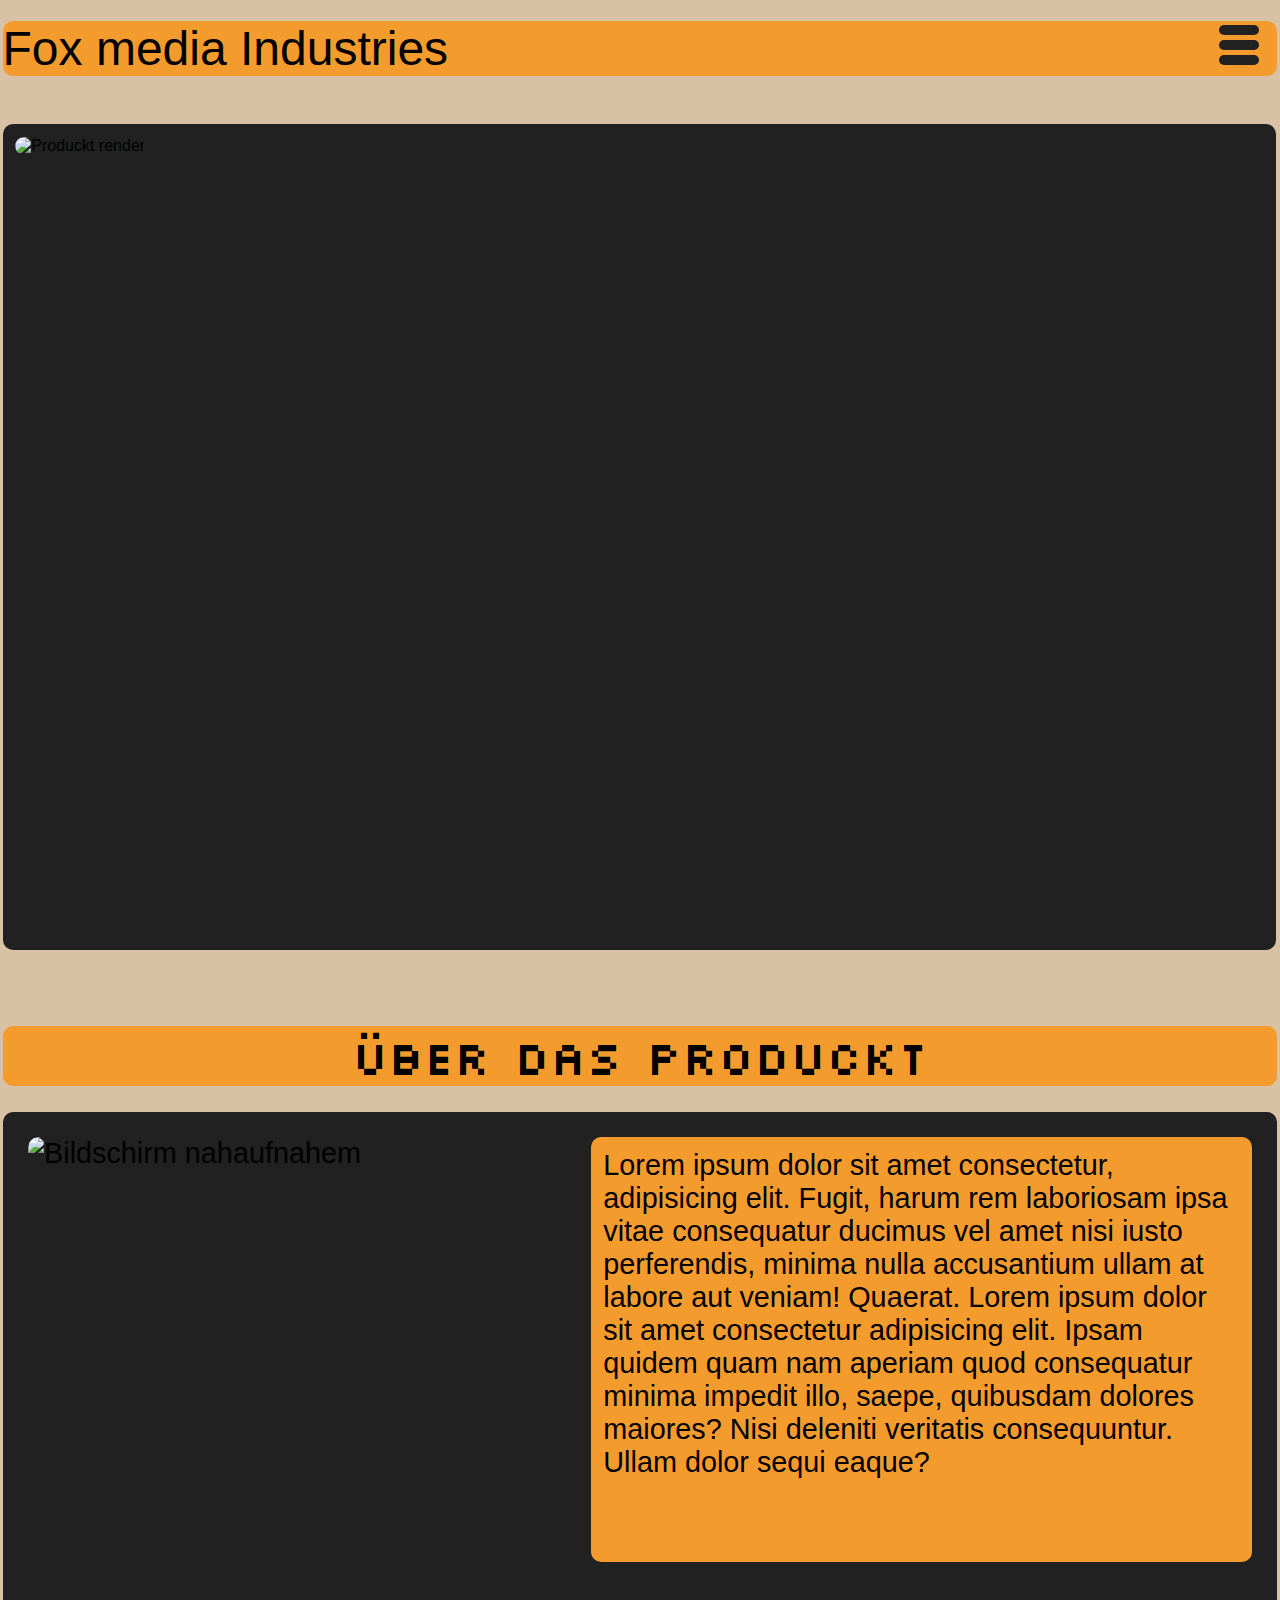
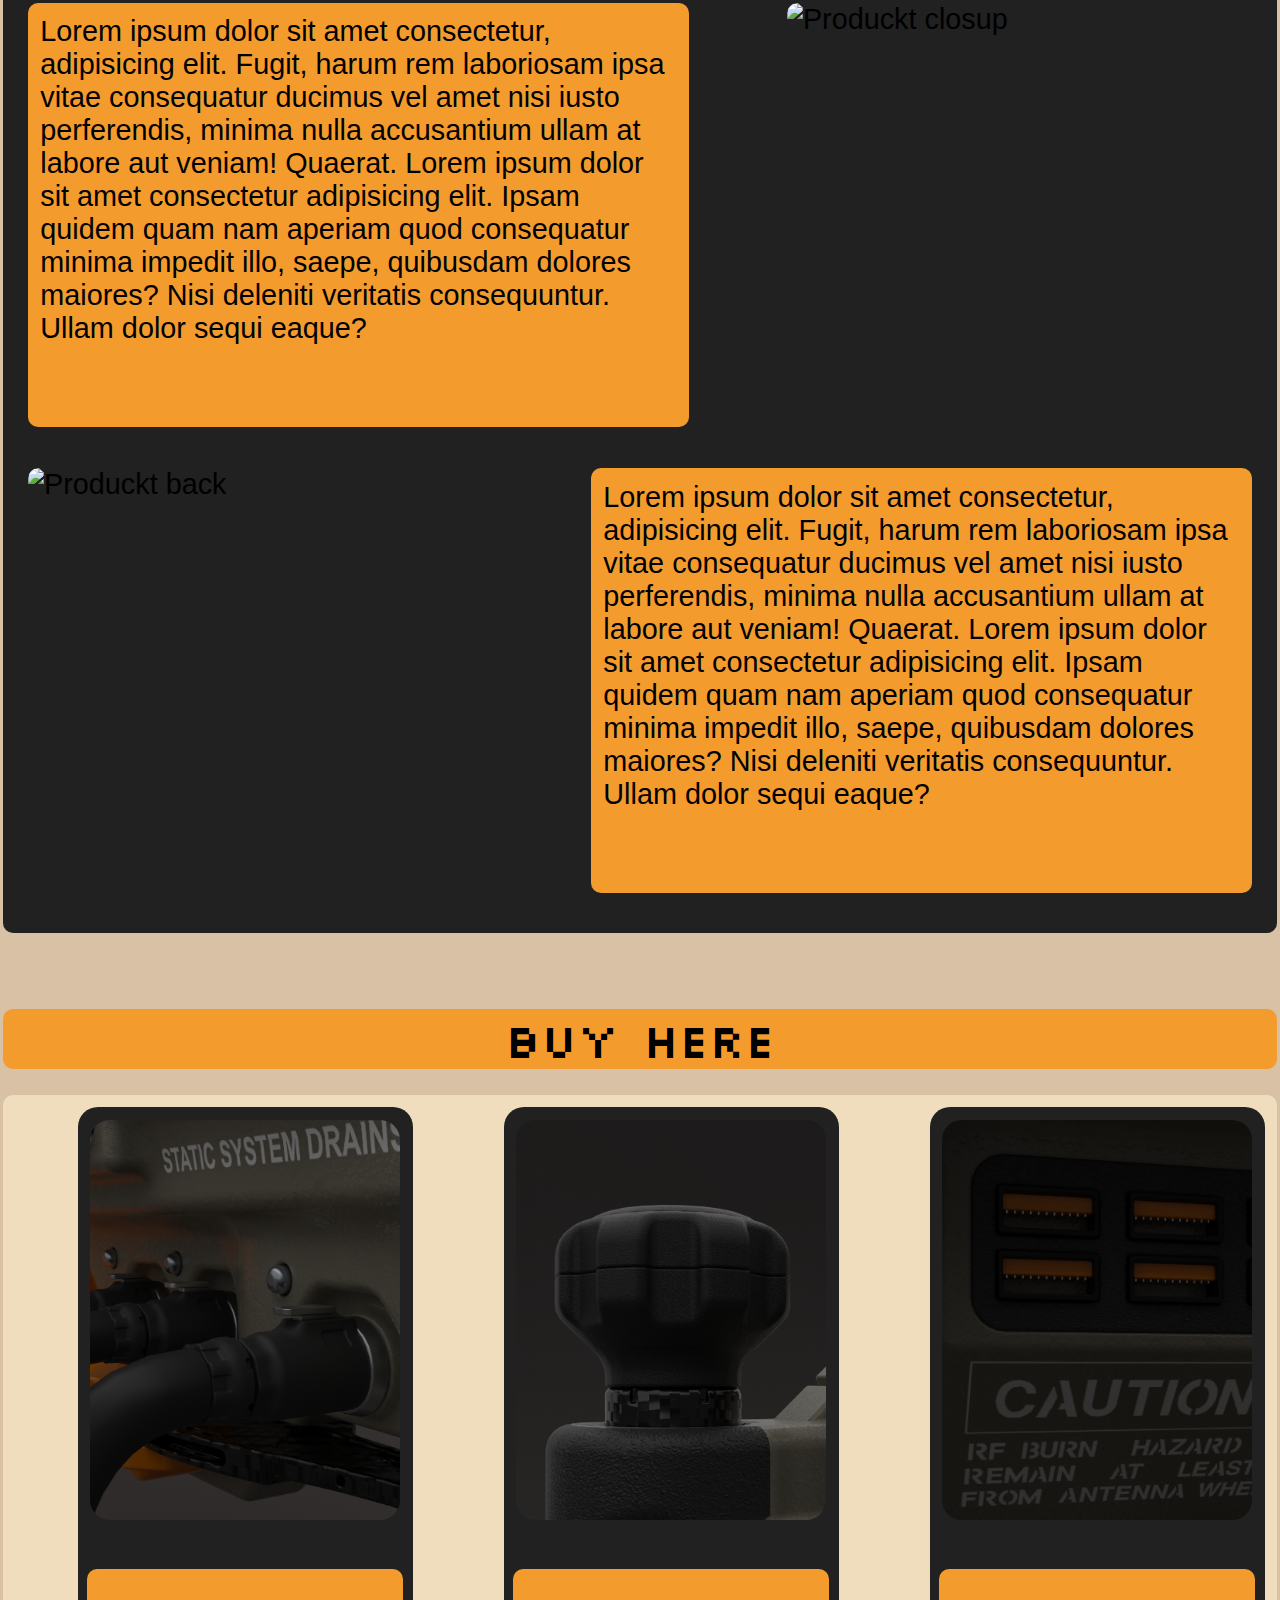
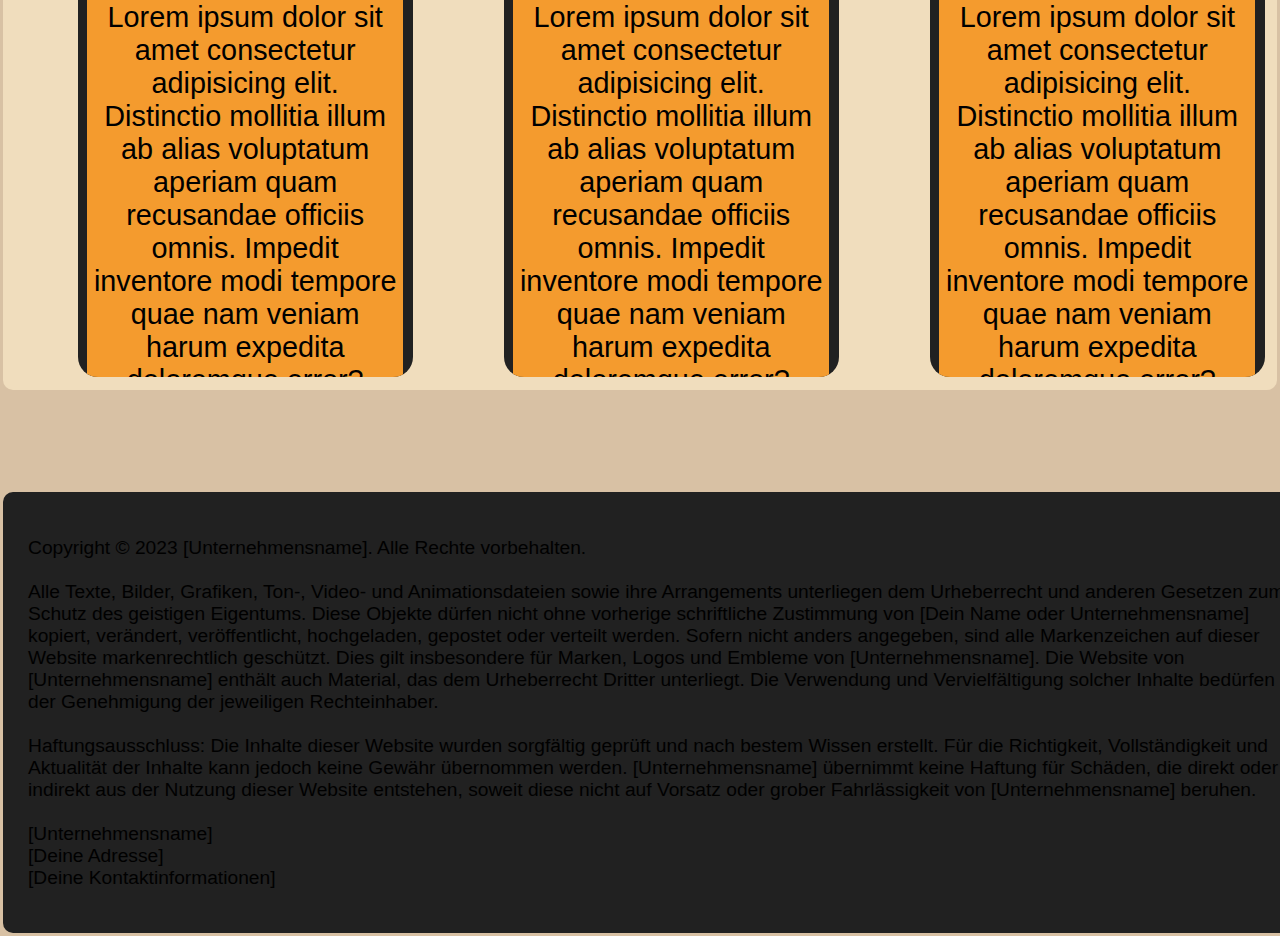
==== commit d70a0997: "10" ====
--- a/index.html
+++ b/index.html
@@ -8,7 +8,7 @@
     <body>
 
         <div class="box" id="menu">
-            <p>BoxMenu</p>
+            <p>Fox media Industries</p>
                 <div class="box" id="burgermenu">
                     <div id="burgerline"></div>
                     <div id="burgerline"></div>
@@ -25,11 +25,17 @@
         </div>
 
         <div class="container">
-            <div class="box" id="picOne"></div>
+            <div class="box" id="picOne">
+                <img class="img-05" src="images\P05.png" alt="Bildschirm nahaufnahem">
+            </div>
             <div class="box" id="textOne">Lorem ipsum dolor sit amet consectetur, adipisicing elit. Fugit, harum rem laboriosam ipsa vitae consequatur ducimus vel amet nisi iusto perferendis, minima nulla accusantium ullam at labore aut veniam! Quaerat. Lorem ipsum dolor sit amet consectetur adipisicing elit. Ipsam quidem quam nam aperiam quod consequatur minima impedit illo, saepe, quibusdam dolores maiores? Nisi deleniti veritatis consequuntur. Ullam dolor sequi eaque?</div>
             <div class="box" id="textOne">Lorem ipsum dolor sit amet consectetur, adipisicing elit. Fugit, harum rem laboriosam ipsa vitae consequatur ducimus vel amet nisi iusto perferendis, minima nulla accusantium ullam at labore aut veniam! Quaerat. Lorem ipsum dolor sit amet consectetur adipisicing elit. Ipsam quidem quam nam aperiam quod consequatur minima impedit illo, saepe, quibusdam dolores maiores? Nisi deleniti veritatis consequuntur. Ullam dolor sequi eaque?</div>
-            <div class="box" id="picOne"></div>
-            <div class="box" id="picOne"></div>
+            <div class="box" id="picOne">
+                <img class="img-05" src="images\P06.png" alt="Produckt closup">
+            </div>
+            <div class="box" id="picOne">
+                <img class="img-07" src="images\P07.png" alt="Produckt back">
+            </div>
             <div class="box" id="textOne">Lorem ipsum dolor sit amet consectetur, adipisicing elit. Fugit, harum rem laboriosam ipsa vitae consequatur ducimus vel amet nisi iusto perferendis, minima nulla accusantium ullam at labore aut veniam! Quaerat. Lorem ipsum dolor sit amet consectetur adipisicing elit. Ipsam quidem quam nam aperiam quod consequatur minima impedit illo, saepe, quibusdam dolores maiores? Nisi deleniti veritatis consequuntur. Ullam dolor sequi eaque?</div>
         </div>
 
@@ -39,18 +45,27 @@
 
         <div class="container" id="buyBox">
             <div class="layout" id="buy">
+                <div class="layout" id="buypicbox">
+                    <img class="img-08" src="images\P08.png" alt="Bildschirm nahaufnahem">
+                </div>
                 <div class="box" id="infosBuy"> 
                     <p>Lorem ipsum dolor sit amet consectetur adipisicing elit. Distinctio mollitia illum ab alias voluptatum aperiam quam recusandae officiis omnis. Impedit inventore modi tempore quae nam veniam harum expedita doloremque error?</p>
                 </div>
             </div>
             
             <div class="layout" id="buy">
+                <div class="layout" id="buypicbox">
+                    <img class="img-08" src="images\P09.png" alt="Bildschirm nahaufnahem">
+                </div>
                 <div class="box" id="infosBuy"> 
                     <p>Lorem ipsum dolor sit amet consectetur adipisicing elit. Distinctio mollitia illum ab alias voluptatum aperiam quam recusandae officiis omnis. Impedit inventore modi tempore quae nam veniam harum expedita doloremque error?</p>
                 </div>
             </div>
 
             <div class="layout" id="buy">
+                <div class="layout" id="buypicbox">
+                    <img class="img-08" src="images\P10.png" alt="Bildschirm nahaufnahem">
+                </div>
                 <div class="box" id="infosBuy"> 
                     <p>Lorem ipsum dolor sit amet consectetur adipisicing elit. Distinctio mollitia illum ab alias voluptatum aperiam quam recusandae officiis omnis. Impedit inventore modi tempore quae nam veniam harum expedita doloremque error?</p>
                 </div>
--- a/index.css
+++ b/index.css
@@ -26,6 +26,25 @@
     width: 100%;
     height: 800px;
     border-radius:10px;
+}
+
+.img-05{
+    border-radius: 10px;
+    width: 120%;
+    height: 430px;
+    
+}
+
+.img-08{
+    border-radius: 10px;
+    width: 150%;
+    height: auto;
+    
+}
+.img-07{
+    border-radius: 10px;
+    width: 123%;
+    height: 430px;
 }
 
 #burgermenu {
@@ -93,10 +112,10 @@
 #picOne{ /*class = layout */
     margin-top: 0%;
     margin: 0%;
-    padding: 1%;
+    overflow: hidden;
     width: 38%;
-    height: 400px;
-    background-color: rgb(244, 155, 46);
+    height: auto;
+    background-color: #212121;
 }
 
 #textOne{/*class = layout */
@@ -121,26 +140,43 @@
     height: 870px;
     overflow-x:scroll;
     overflow-y: hidden;
+    flex-wrap: nowrap;
+    
 }
 
 #buy{/*class = layout*/
     width: 25%;
     margin-left: 5%;
     background-color: #212121;
-    height: 790px;
+    height: auto;
     padding: 1%;
     margin-top: 0%;
     text-align: center;
+    flex-wrap: nowrap;
+    cursor: pointer;
+    overflow: hidden;
+}
+
+#buypicbox{
+    width: 100%;
+    margin: 0%;
+    height: 400px;
+    background-color: #212121;
+    overflow: hidden;
 }
 
 #infosBuy{/*class = box*/
-    margin-top: 116%;
+    margin-top: 16%;
     font-size: 1em;
     background-color: rgb(244, 155, 46);
-    height: 350px;
+    height: auto;
     padding: 1%;
     overflow: hidden;
-    
+    flex-wrap: nowrap;
+    margin-right: 1%;
+    margin-bottom: 1%;
+    position: relative;
+    right: 1%;
 }
 
 
@@ -152,11 +188,12 @@
 #footer{
     background-color: #212121;
     font-size: 1;
-    height: 500px;
+    height: auto;
     margin-top: 8%;
     padding: 2%;
     font-size: 1.2em;
     font-style: initial;
+    margin-bottom: 0%;
     
 }
 
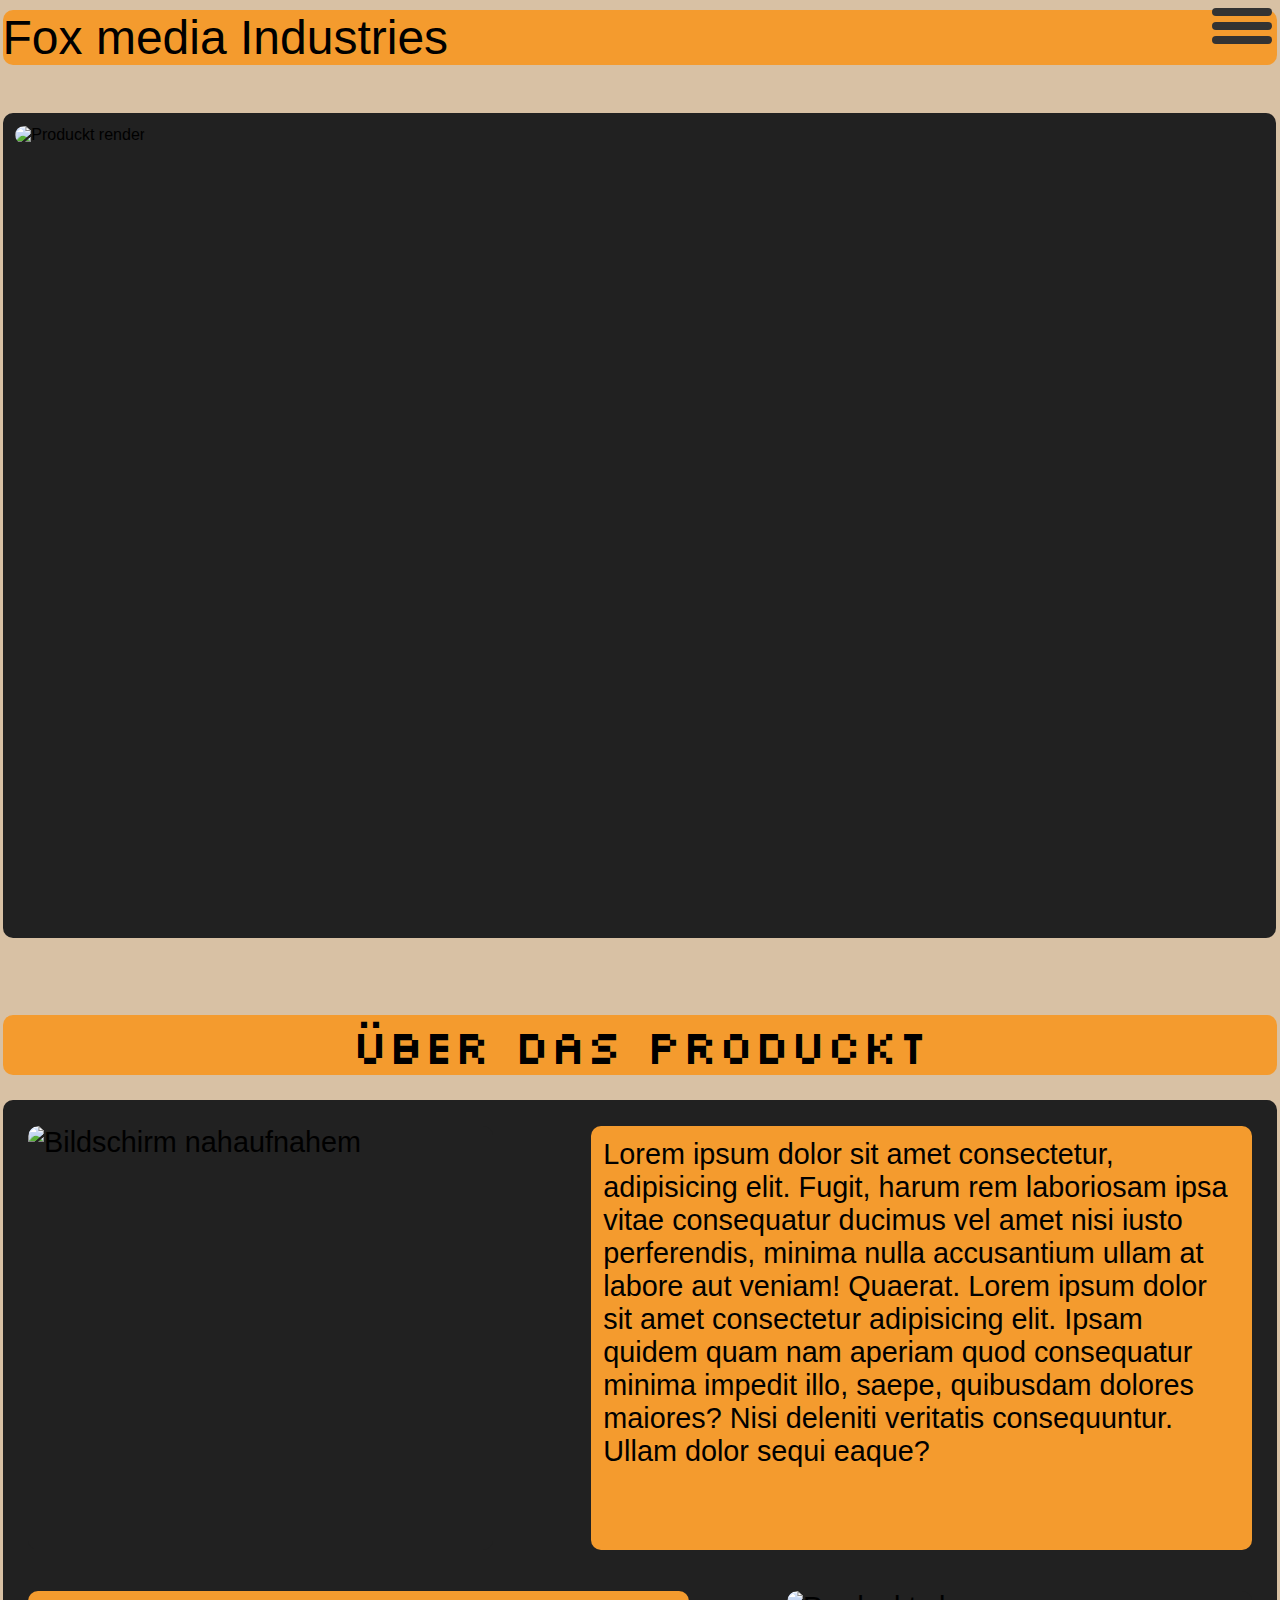
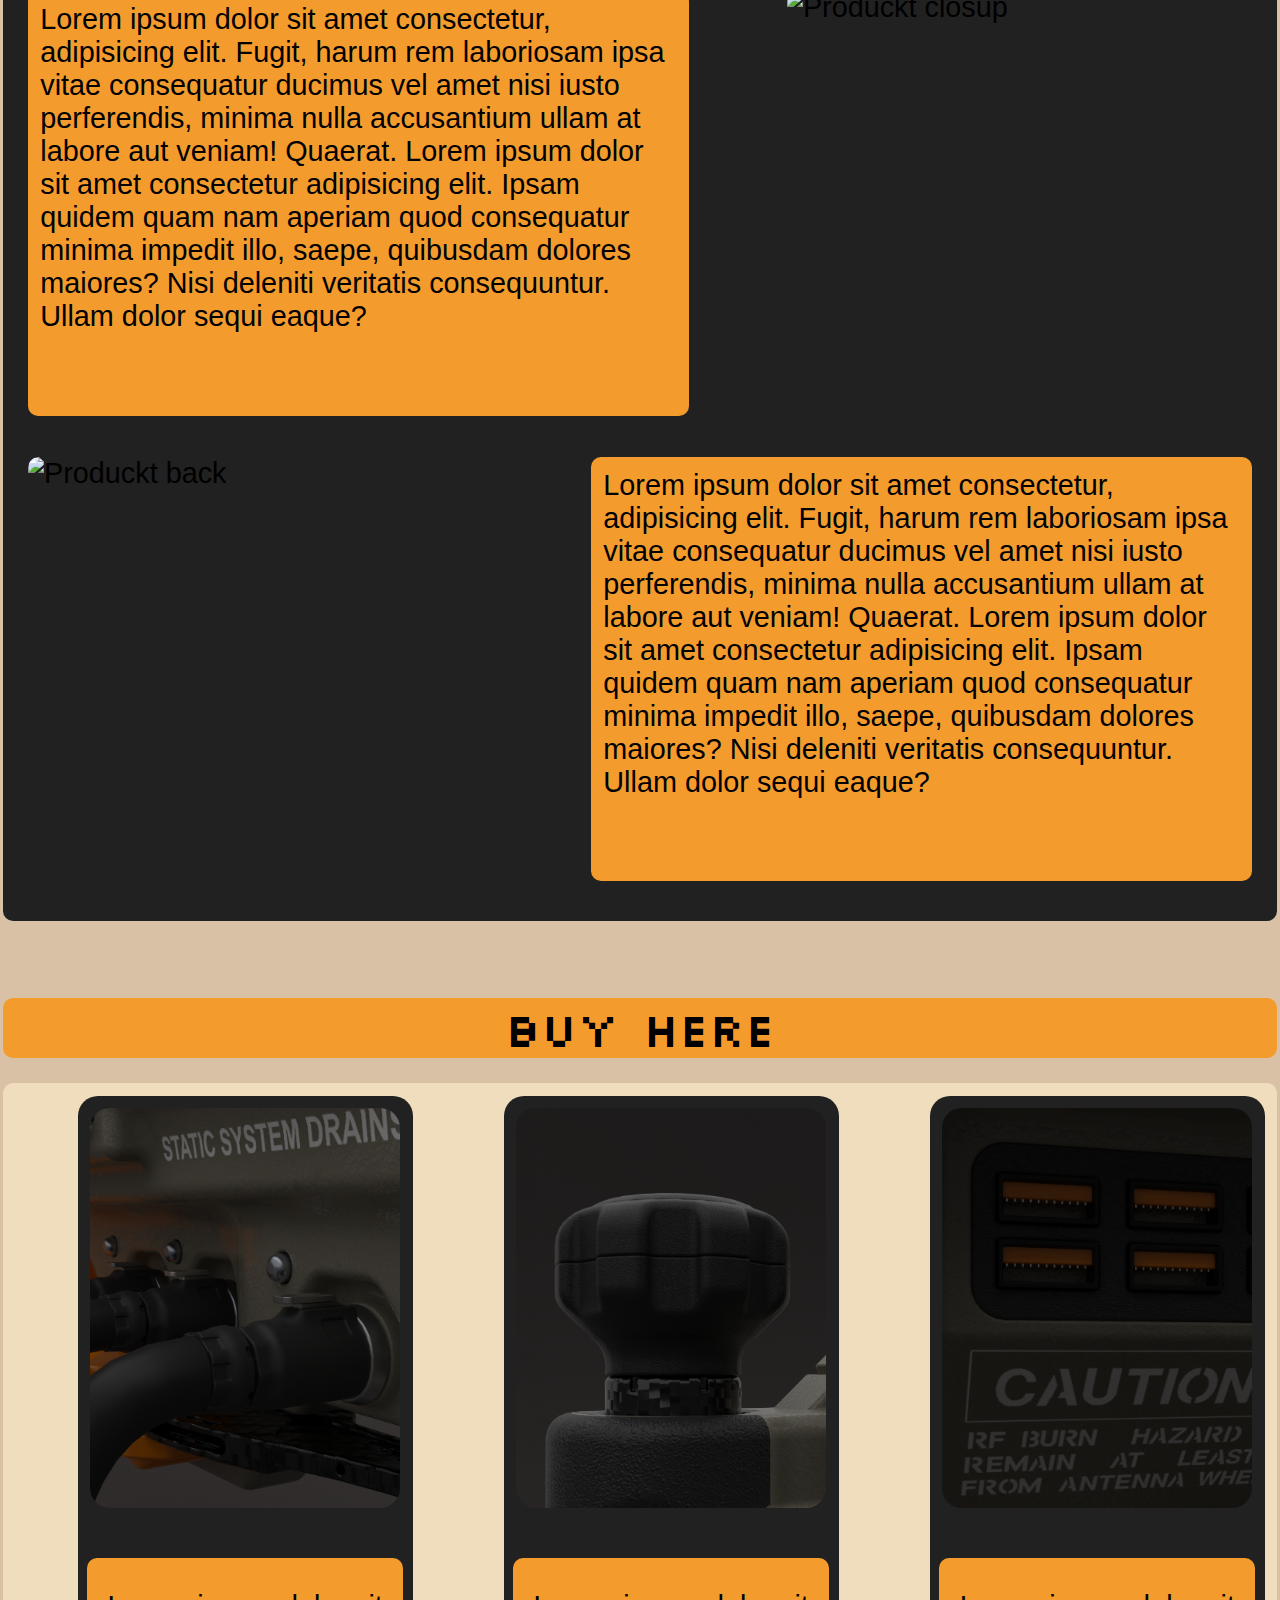
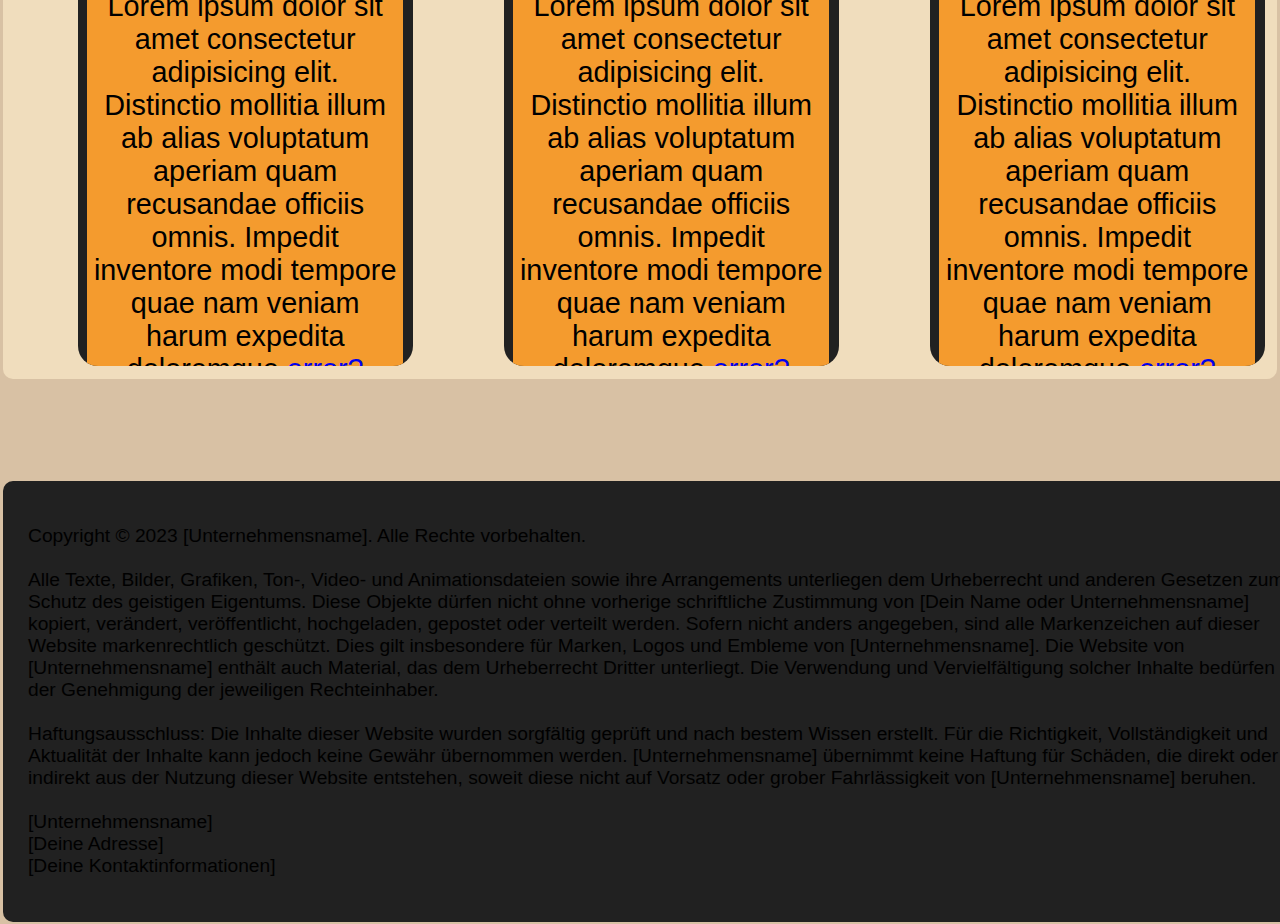
==== commit 263be58d: "11" ====
--- a/index.html
+++ b/index.html
@@ -1,19 +1,18 @@
 <!DOCTYPE html>
 <html>
     <head>
+        <meta charset="UTF-8">
+        <meta name="viewport" content="width=device-width, initial-scale=1.0">
         <title>Game with ME</title>
         <link rel="stylesheet" href="index.css">
         <link href="https://fonts.googleapis.com/css2?family=Silkscreen&display=swap" rel="stylesheet">
     </head>
     <body>
-
         <div class="box" id="menu">
             <p>Fox media Industries</p>
-                <div class="box" id="burgermenu">
-                    <div id="burgerline"></div>
-                    <div id="burgerline"></div>
-                    <div id="burgerline"></div>
-                </div> 
+            <label class="hamburger-menu">
+                <input type="checkbox">
+            </label>
         </div>
 
         <div class="box" id="render">
@@ -39,9 +38,13 @@
             <div class="box" id="textOne">Lorem ipsum dolor sit amet consectetur, adipisicing elit. Fugit, harum rem laboriosam ipsa vitae consequatur ducimus vel amet nisi iusto perferendis, minima nulla accusantium ullam at labore aut veniam! Quaerat. Lorem ipsum dolor sit amet consectetur adipisicing elit. Ipsam quidem quam nam aperiam quod consequatur minima impedit illo, saepe, quibusdam dolores maiores? Nisi deleniti veritatis consequuntur. Ullam dolor sequi eaque?</div>
         </div>
 
+
+
         <div class="box" id="überBlocke">
             <p>Buy here</p>
         </div>
+
+
 
         <div class="container" id="buyBox">
             <div class="layout" id="buy">
@@ -49,7 +52,7 @@
                     <img class="img-08" src="images\P08.png" alt="Bildschirm nahaufnahem">
                 </div>
                 <div class="box" id="infosBuy"> 
-                    <p>Lorem ipsum dolor sit amet consectetur adipisicing elit. Distinctio mollitia illum ab alias voluptatum aperiam quam recusandae officiis omnis. Impedit inventore modi tempore quae nam veniam harum expedita doloremque error?</p>
+                    <p>Lorem ipsum dolor sit amet consectetur adipisicing elit. Distinctio mollitia illum ab alias voluptatum aperiam quam recusandae officiis omnis. Impedit inventore modi tempore quae nam veniam harum expedita doloremque <a href="kauf.html">error?</a></p>
                 </div>
             </div>
             
@@ -58,7 +61,7 @@
                     <img class="img-08" src="images\P09.png" alt="Bildschirm nahaufnahem">
                 </div>
                 <div class="box" id="infosBuy"> 
-                    <p>Lorem ipsum dolor sit amet consectetur adipisicing elit. Distinctio mollitia illum ab alias voluptatum aperiam quam recusandae officiis omnis. Impedit inventore modi tempore quae nam veniam harum expedita doloremque error?</p>
+                    <p>Lorem ipsum dolor sit amet consectetur adipisicing elit. Distinctio mollitia illum ab alias voluptatum aperiam quam recusandae officiis omnis. Impedit inventore modi tempore quae nam veniam harum expedita doloremque <a href="kauf.html">error?</a></p>
                 </div>
             </div>
 
@@ -67,7 +70,7 @@
                     <img class="img-08" src="images\P10.png" alt="Bildschirm nahaufnahem">
                 </div>
                 <div class="box" id="infosBuy"> 
-                    <p>Lorem ipsum dolor sit amet consectetur adipisicing elit. Distinctio mollitia illum ab alias voluptatum aperiam quam recusandae officiis omnis. Impedit inventore modi tempore quae nam veniam harum expedita doloremque error?</p>
+                    <p>Lorem ipsum dolor sit amet consectetur adipisicing elit. Distinctio mollitia illum ab alias voluptatum aperiam quam recusandae officiis omnis. Impedit inventore modi tempore quae nam veniam harum expedita doloremque <a href="kauf.html">error?</a></p>
                 </div>
             </div>
           
--- a/index.css
+++ b/index.css
@@ -2,6 +2,104 @@
     background-color: rgb(216, 193, 164);
     margin: 0.2%;
 }
+
+
+:root {
+    --bar-width: 60px;
+    --bar-height: 8px;
+    --hamburger-gap: 6px;
+    --foreground: #333;
+    --background: white;
+    --hamburger-margin: 8px;
+    --animation-timing: 200ms ease-in-out;
+    --hamburger-height: calc(var(--bar-height) * 3 + var(--hamburger-gap) * 2);
+}
+
+.hamburger-menu {
+    --x-width: calc(var(--hamburger-height) * 1.41421356237);
+
+    display: flex;
+    flex-direction: column;
+    gap: var(--hamburger-gap);
+    width: max-content;
+    position: absolute;
+    top: var(--hamburger-margin);
+    right: var(--hamburger-margin); 
+    z-index: 2;
+    cursor: pointer;
+}
+
+.hamburger-menu:has(input:checked) {
+    --foreground: white;
+    --background: #333;
+}
+
+.hamburger-menu:has(input:focus-visible)::before,
+.hamburger-menu:has(input:focus-visible)::after,
+.hamburger-menu input:focus-visible {
+    border: 1px solid var(--background);
+    box-shadow: 0 0 0 1px var(--foreground);
+}
+
+.hamburger-menu::before,
+.hamburger-menu::after,
+.hamburger-menu input {
+    content: "";
+    width: var(--bar-width);
+    height: var(--bar-height);
+    background-color: var(--foreground);
+    border-radius: 9999px;
+    transform-origin: left center;
+    transition: opacity var(--animation-timing), width var(--animation-timing),
+        rotate var(--animation-timing), translate var(--animation-timing),
+        background-color var(--animation-timing);
+}
+
+.hamburger-menu input {
+    appearance: none;
+    padding: 0;
+    margin: 0;
+    outline: none;
+    pointer-events: none;
+}
+
+.hamburger-menu:has(input:checked)::before {
+    rotate: 45deg;
+    width: var(--x-width);
+    translate: 0 calc(var(--bar-height) / -2);
+}
+
+.hamburger-menu:has(input:checked)::after {
+    rotate: -45deg;
+    width: var(--x-width);
+    translate: 0 calc(var(--bar-height) / 2);
+}
+
+.hamburger-menu input:checked {
+    opacity: 0;
+    width: 0;
+}
+
+.sidebar {
+    position: relative;
+    transition: translate var(--animation-timing);
+    translate: 100%; /* Änderung: von -100% zu 100% */
+    padding: 0.5rem 1rem;
+    padding-top: calc(var(--hamburger-height) + var(--hamburger-margin) + 1rem);
+    background-color: var(--foreground);
+    color: var(--background);
+    max-width: 10rem;
+    min-height: 10vh;
+    float: right;
+    z-index: 1;
+    margin-bottom: 2%;
+  
+}
+
+.hamburger-menu:has(input:checked) + .sidebar {
+    translate: 0;
+}
+
 /*Class*/
 .box{
     
@@ -47,29 +145,24 @@
     height: 430px;
 }
 
-#burgermenu {
-    cursor: pointer;
-    height: 60px;
-    width: 4%;
-    margin-left: 95%;
-    position: absolute;
-    top: 2.2%;
-    
-}
-
-#burgerline{
-    border-radius:12px;
-    margin-top: 10%;
-    background-color: #212121;
-    height: 10px;
-    width: 80%;
-}
-
 /*IDS*/
 #menu {/*class = box*/
-    margin-top: -2.1%;
+    margin-top: -3%;
     background-color: rgb(244, 155, 46);
     font-size: 3em;
+}
+
+
+#render{/*class = box*/
+    background-color: #212121;
+    height: 800px;
+    overflow: hidden;
+    padding: 1%;
+    width: 97.9%;
+    position: relative;
+    z-index: 3;
+    top: 0;
+    
 }
 
 #überBlocke{/*class = box*/
@@ -80,15 +173,6 @@
     font-size: 3em;
     font-family:"Silkscreen";
 }
-
-#render{/*class = box*/
-    background-color: #212121;
-    height: 800px;
-    overflow: hidden;
-    padding: 1%;
-    width: 97.9%;
-}
-
 
 
 
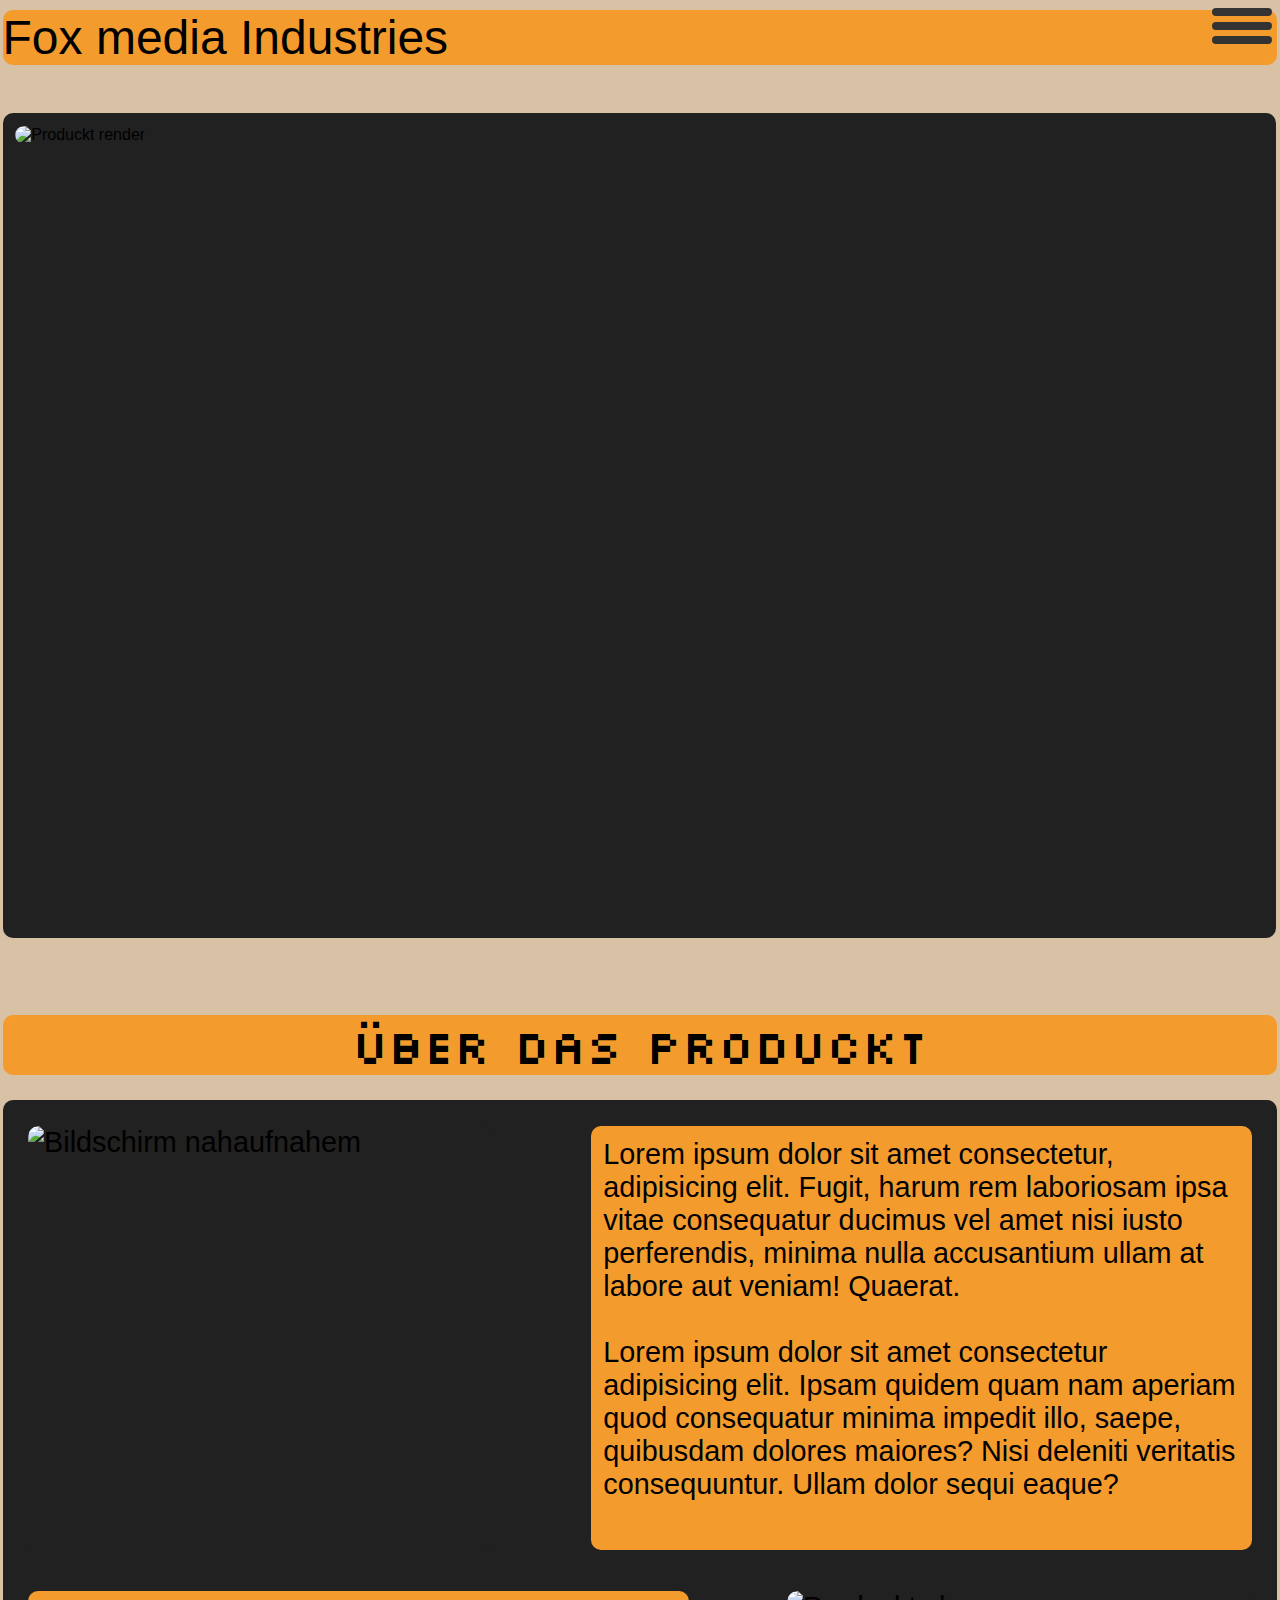
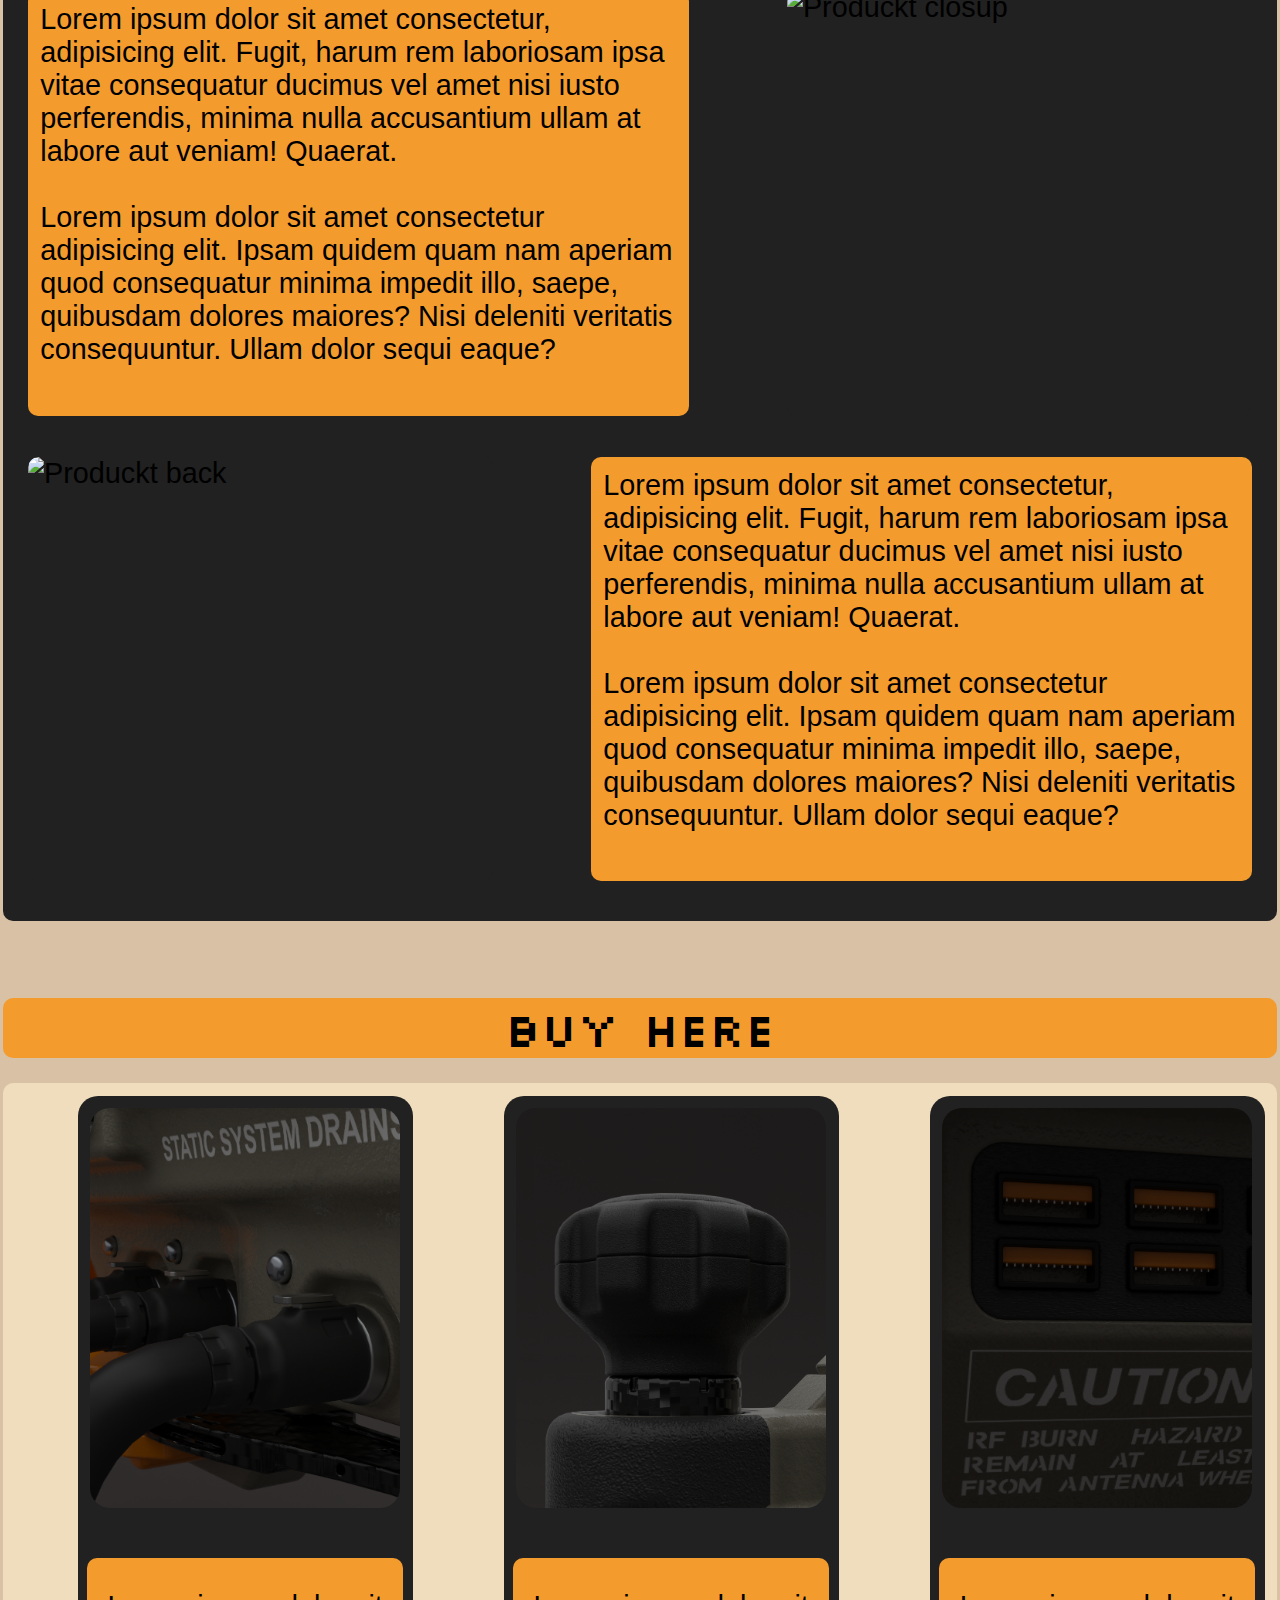
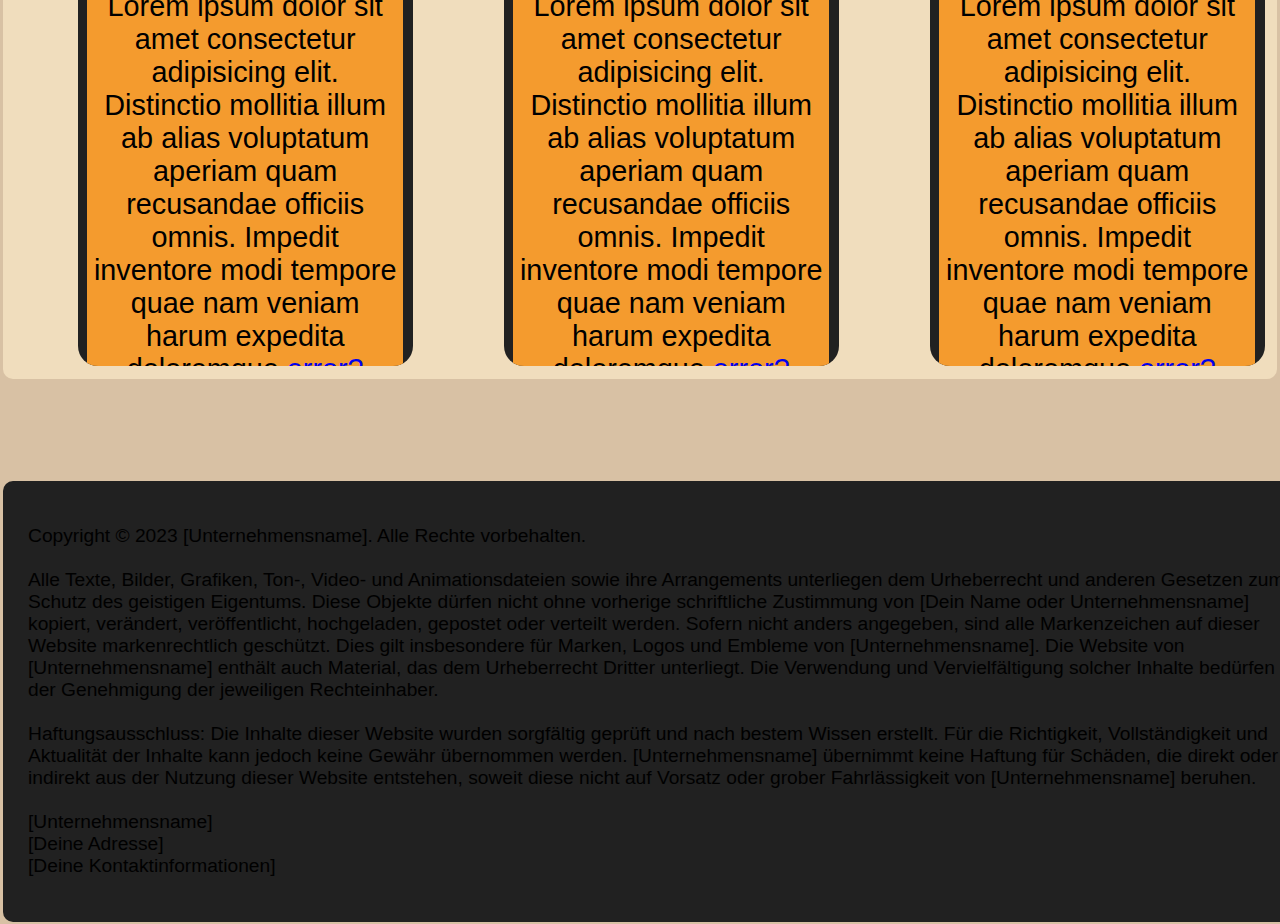
==== commit 36bdd33f: "final+" ====
--- a/index.html
+++ b/index.html
@@ -27,15 +27,24 @@
             <div class="box" id="picOne">
                 <img class="img-05" src="images\P05.png" alt="Bildschirm nahaufnahem">
             </div>
-            <div class="box" id="textOne">Lorem ipsum dolor sit amet consectetur, adipisicing elit. Fugit, harum rem laboriosam ipsa vitae consequatur ducimus vel amet nisi iusto perferendis, minima nulla accusantium ullam at labore aut veniam! Quaerat. Lorem ipsum dolor sit amet consectetur adipisicing elit. Ipsam quidem quam nam aperiam quod consequatur minima impedit illo, saepe, quibusdam dolores maiores? Nisi deleniti veritatis consequuntur. Ullam dolor sequi eaque?</div>
-            <div class="box" id="textOne">Lorem ipsum dolor sit amet consectetur, adipisicing elit. Fugit, harum rem laboriosam ipsa vitae consequatur ducimus vel amet nisi iusto perferendis, minima nulla accusantium ullam at labore aut veniam! Quaerat. Lorem ipsum dolor sit amet consectetur adipisicing elit. Ipsam quidem quam nam aperiam quod consequatur minima impedit illo, saepe, quibusdam dolores maiores? Nisi deleniti veritatis consequuntur. Ullam dolor sequi eaque?</div>
+            <div class="box" id="textOne">Lorem ipsum dolor sit amet consectetur, adipisicing elit. Fugit, harum rem laboriosam ipsa vitae consequatur ducimus vel amet nisi iusto perferendis, minima nulla accusantium ullam at labore aut veniam! Quaerat.
+                <br>
+                <br> 
+                Lorem ipsum dolor sit amet consectetur adipisicing elit. Ipsam quidem quam nam aperiam quod consequatur minima impedit illo, saepe, quibusdam dolores maiores? Nisi deleniti veritatis consequuntur. Ullam dolor sequi eaque?</div>
+            <div class="box" id="textOne">Lorem ipsum dolor sit amet consectetur, adipisicing elit. Fugit, harum rem laboriosam ipsa vitae consequatur ducimus vel amet nisi iusto perferendis, minima nulla accusantium ullam at labore aut veniam! Quaerat. 
+                <br>
+                <br> 
+                Lorem ipsum dolor sit amet consectetur adipisicing elit. Ipsam quidem quam nam aperiam quod consequatur minima impedit illo, saepe, quibusdam dolores maiores? Nisi deleniti veritatis consequuntur. Ullam dolor sequi eaque?</div>
             <div class="box" id="picOne">
                 <img class="img-05" src="images\P06.png" alt="Produckt closup">
             </div>
             <div class="box" id="picOne">
                 <img class="img-07" src="images\P07.png" alt="Produckt back">
             </div>
-            <div class="box" id="textOne">Lorem ipsum dolor sit amet consectetur, adipisicing elit. Fugit, harum rem laboriosam ipsa vitae consequatur ducimus vel amet nisi iusto perferendis, minima nulla accusantium ullam at labore aut veniam! Quaerat. Lorem ipsum dolor sit amet consectetur adipisicing elit. Ipsam quidem quam nam aperiam quod consequatur minima impedit illo, saepe, quibusdam dolores maiores? Nisi deleniti veritatis consequuntur. Ullam dolor sequi eaque?</div>
+            <div class="box" id="textOne">Lorem ipsum dolor sit amet consectetur, adipisicing elit. Fugit, harum rem laboriosam ipsa vitae consequatur ducimus vel amet nisi iusto perferendis, minima nulla accusantium ullam at labore aut veniam! Quaerat.
+                <br>
+                <br>  
+                Lorem ipsum dolor sit amet consectetur adipisicing elit. Ipsam quidem quam nam aperiam quod consequatur minima impedit illo, saepe, quibusdam dolores maiores? Nisi deleniti veritatis consequuntur. Ullam dolor sequi eaque?</div>
         </div>
 
 
